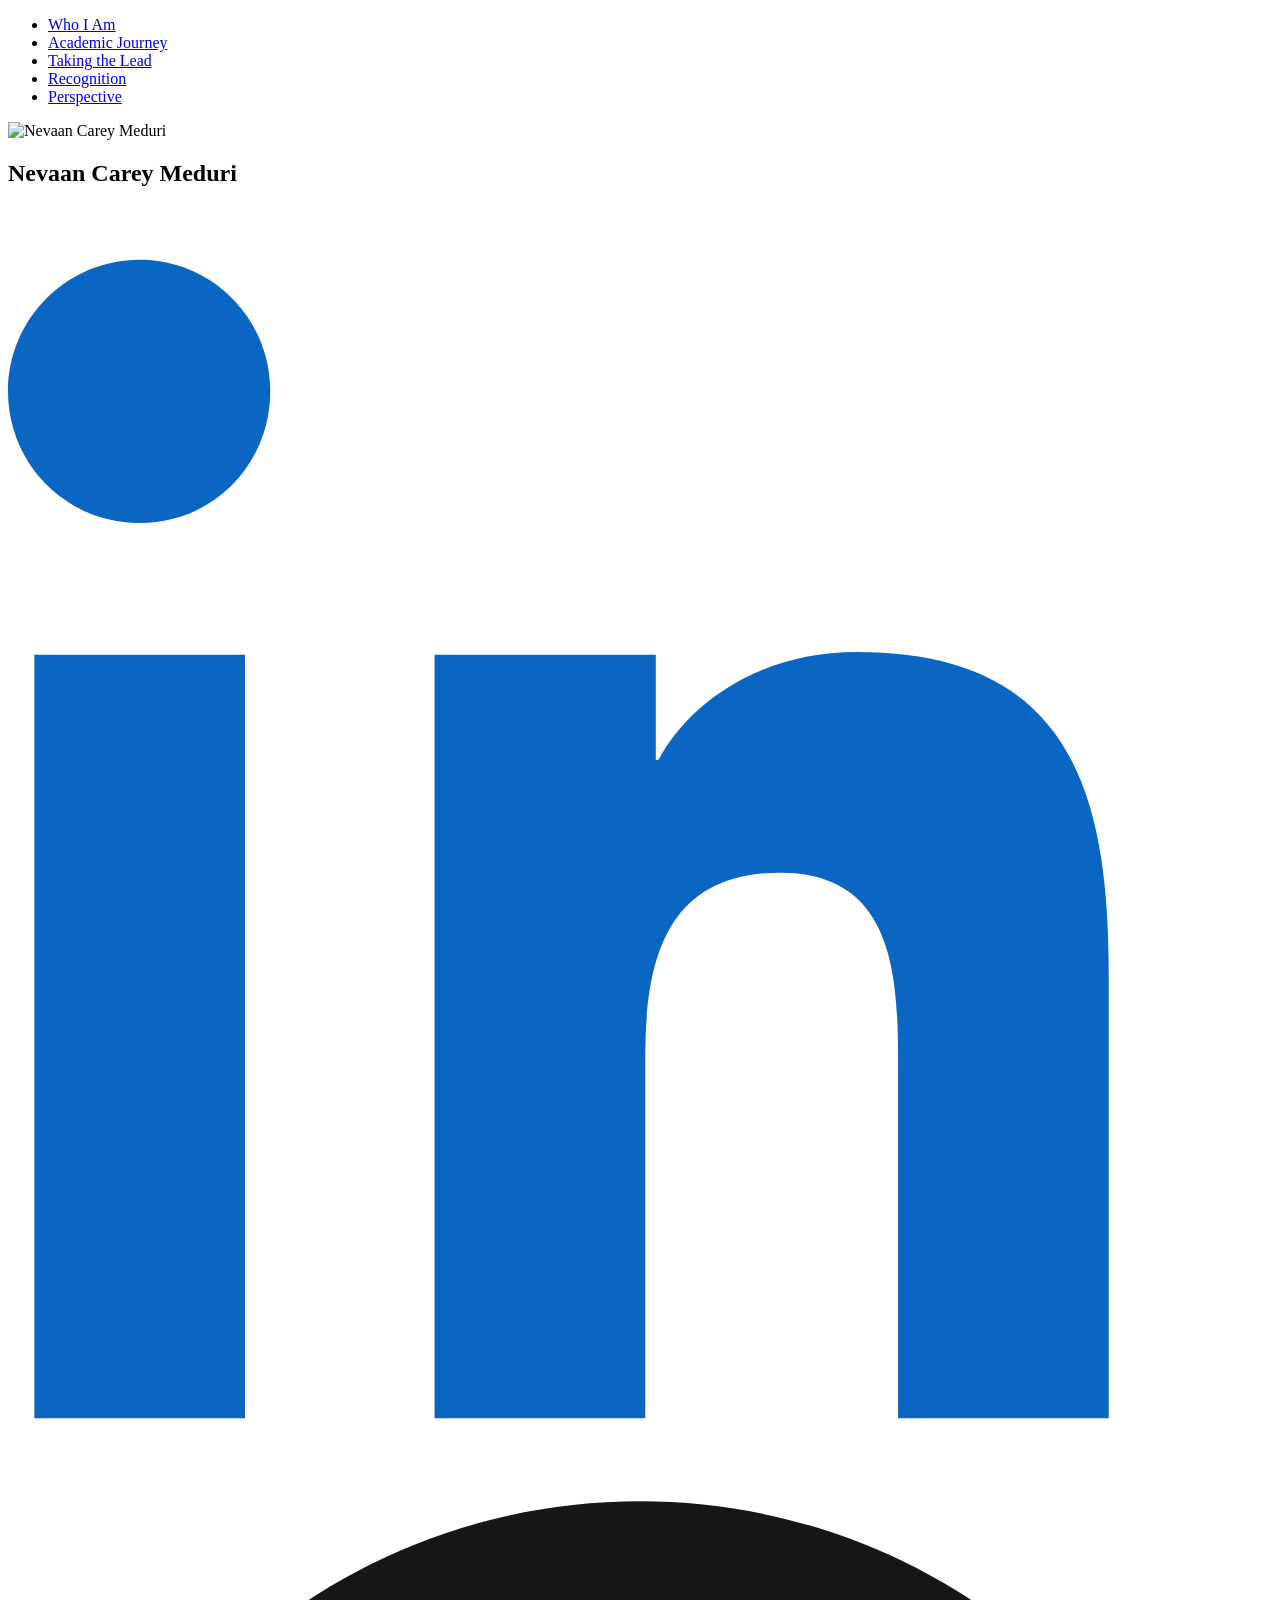
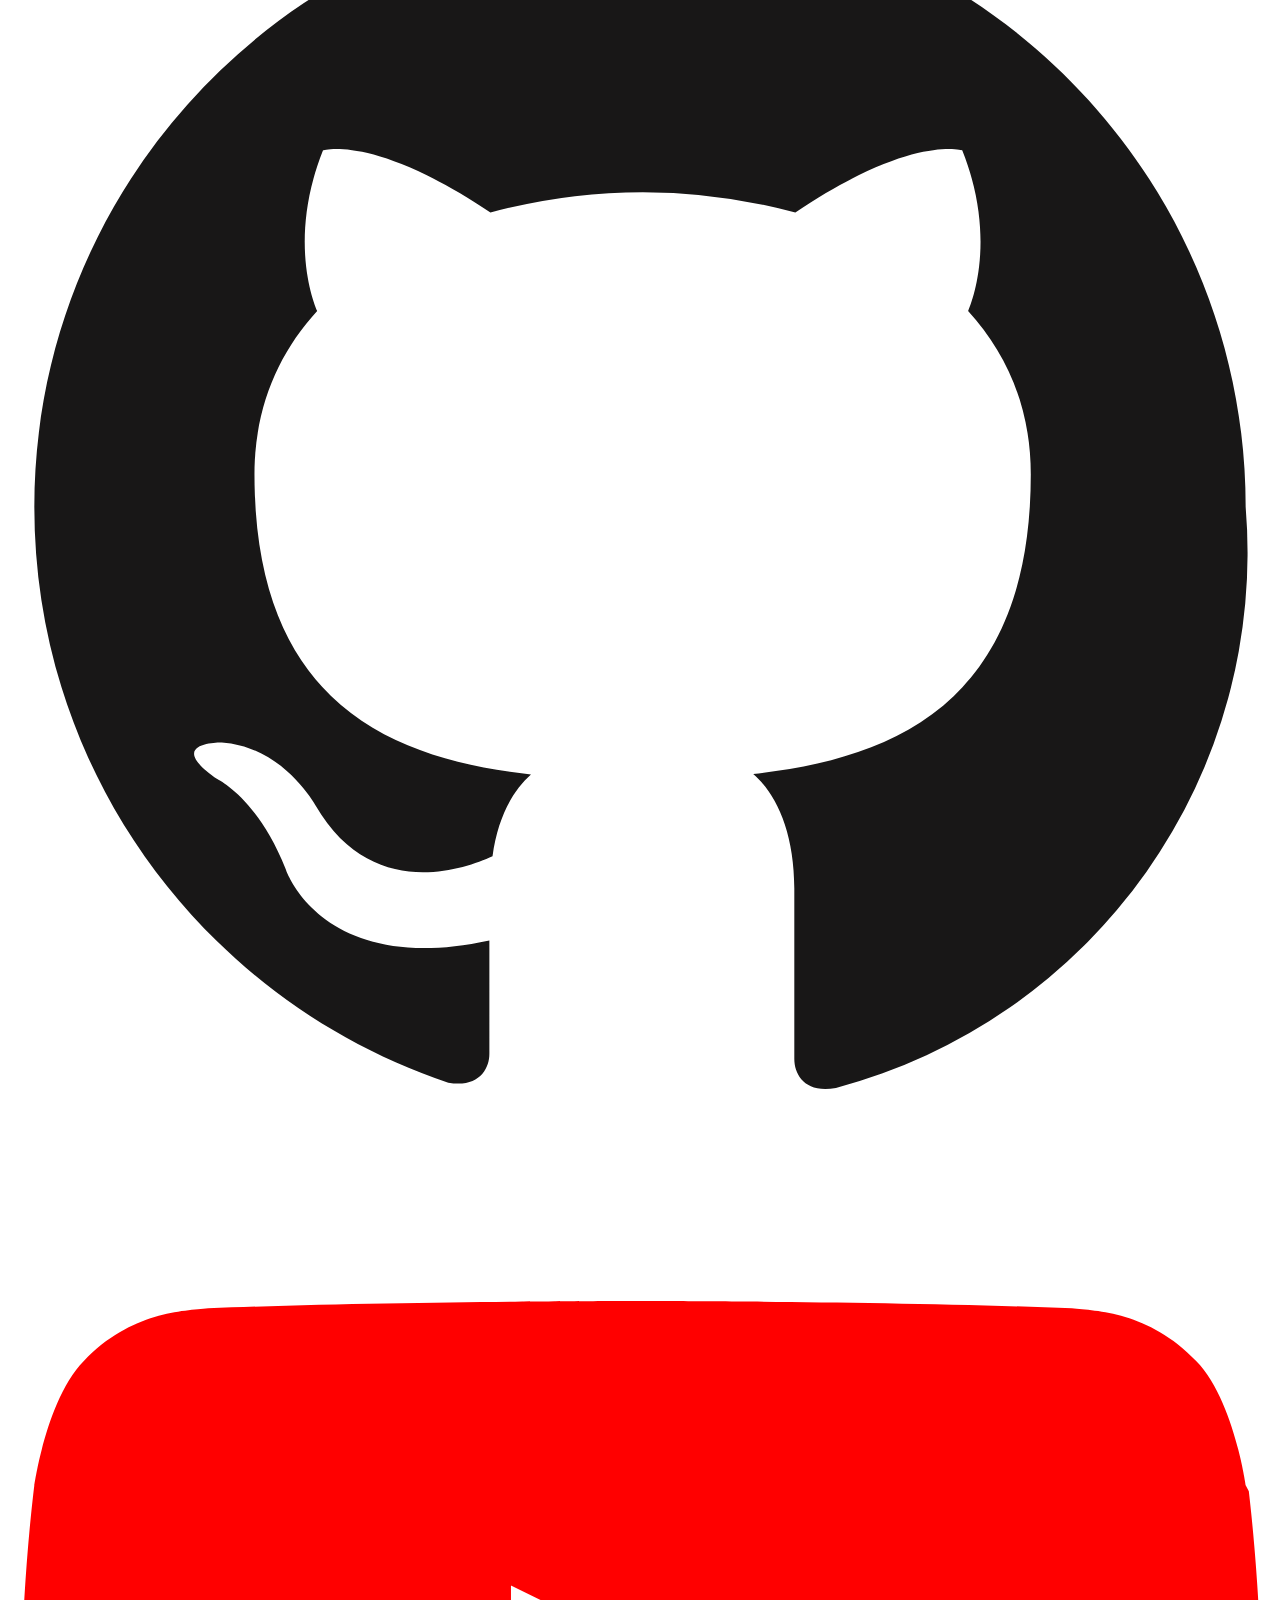
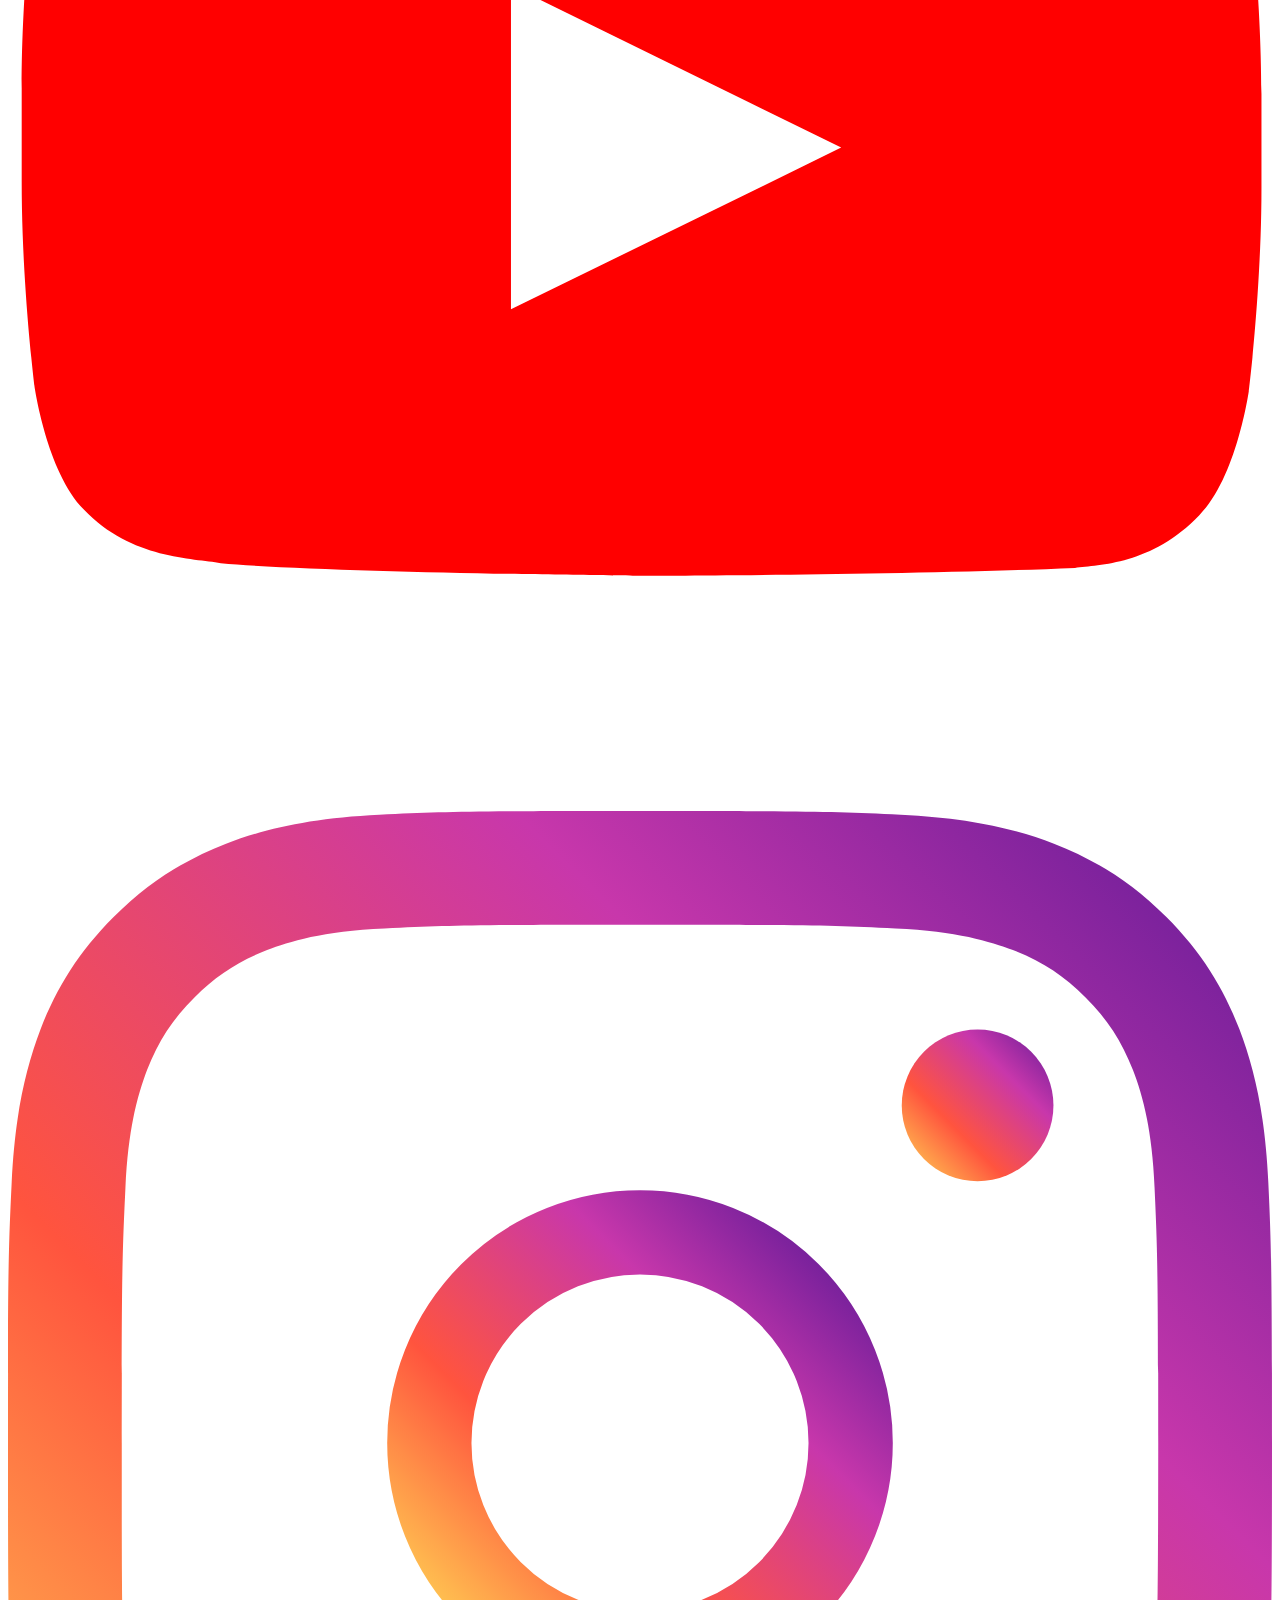
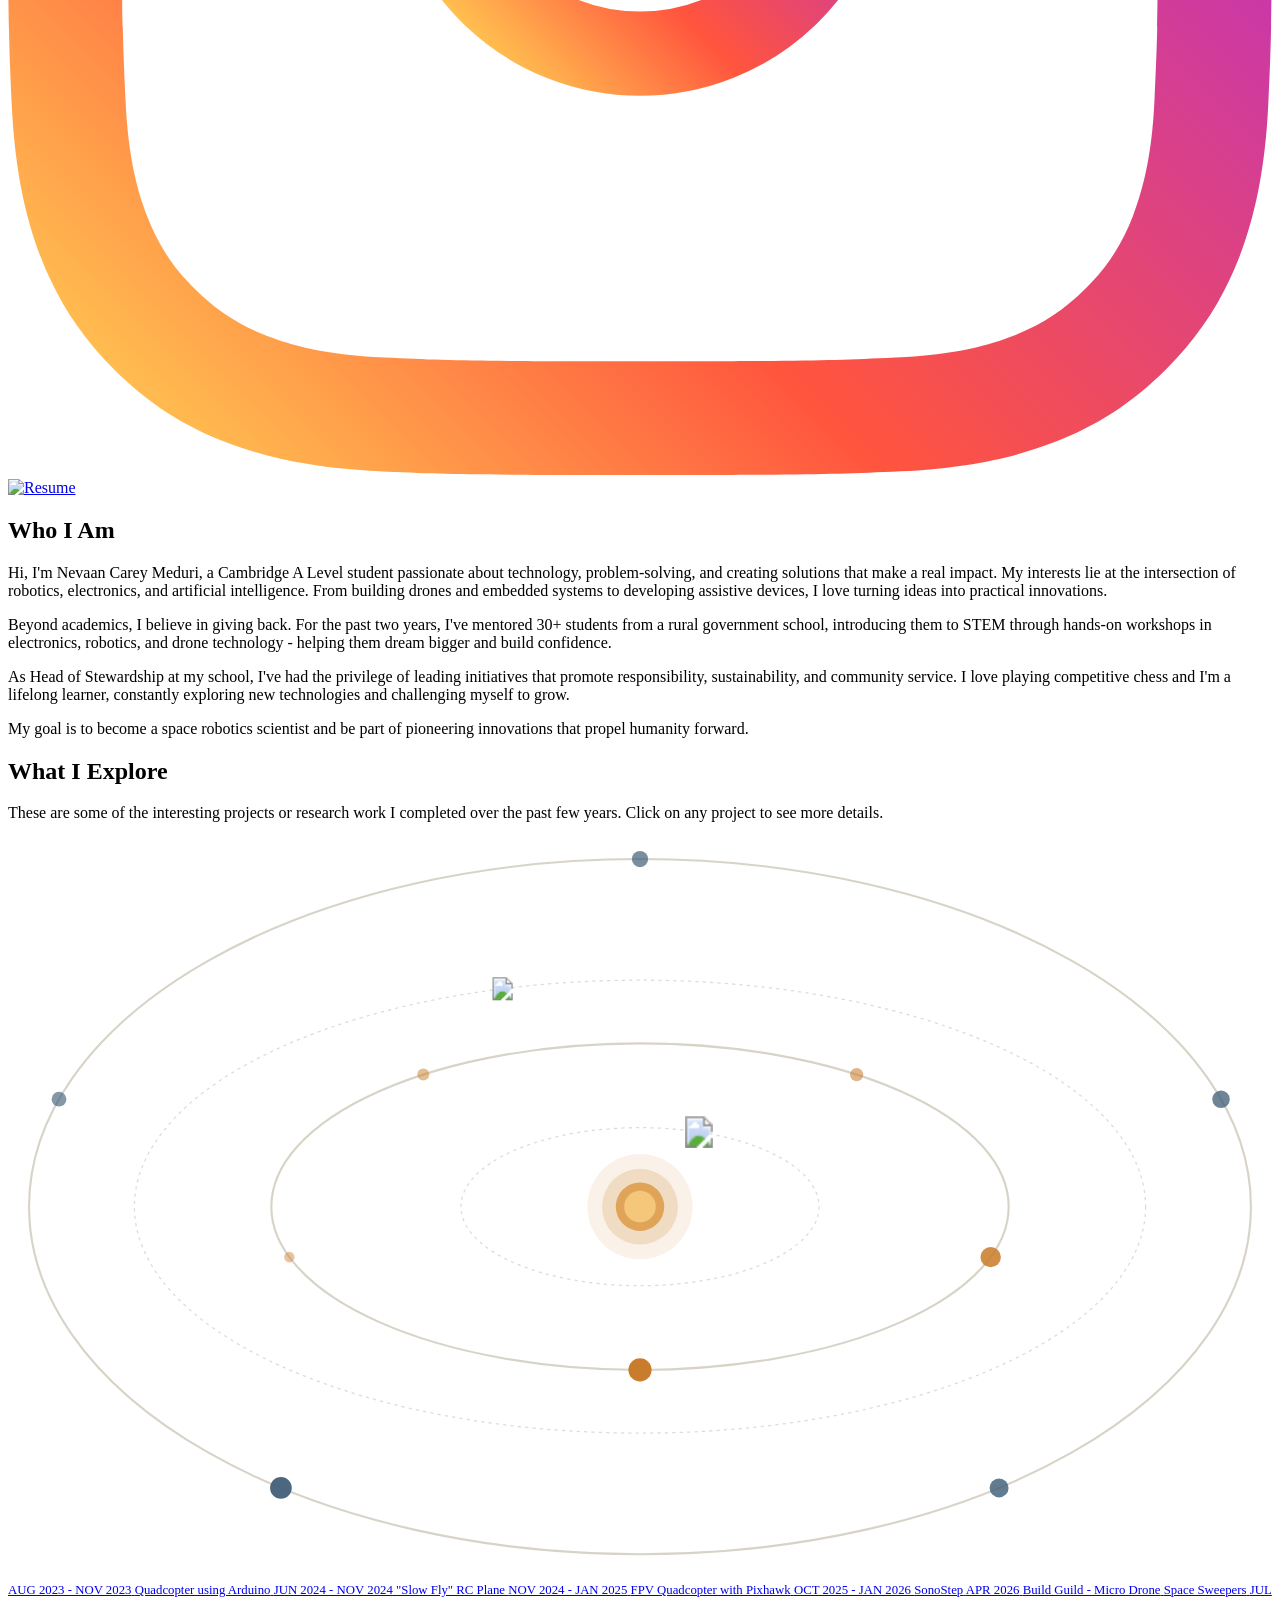
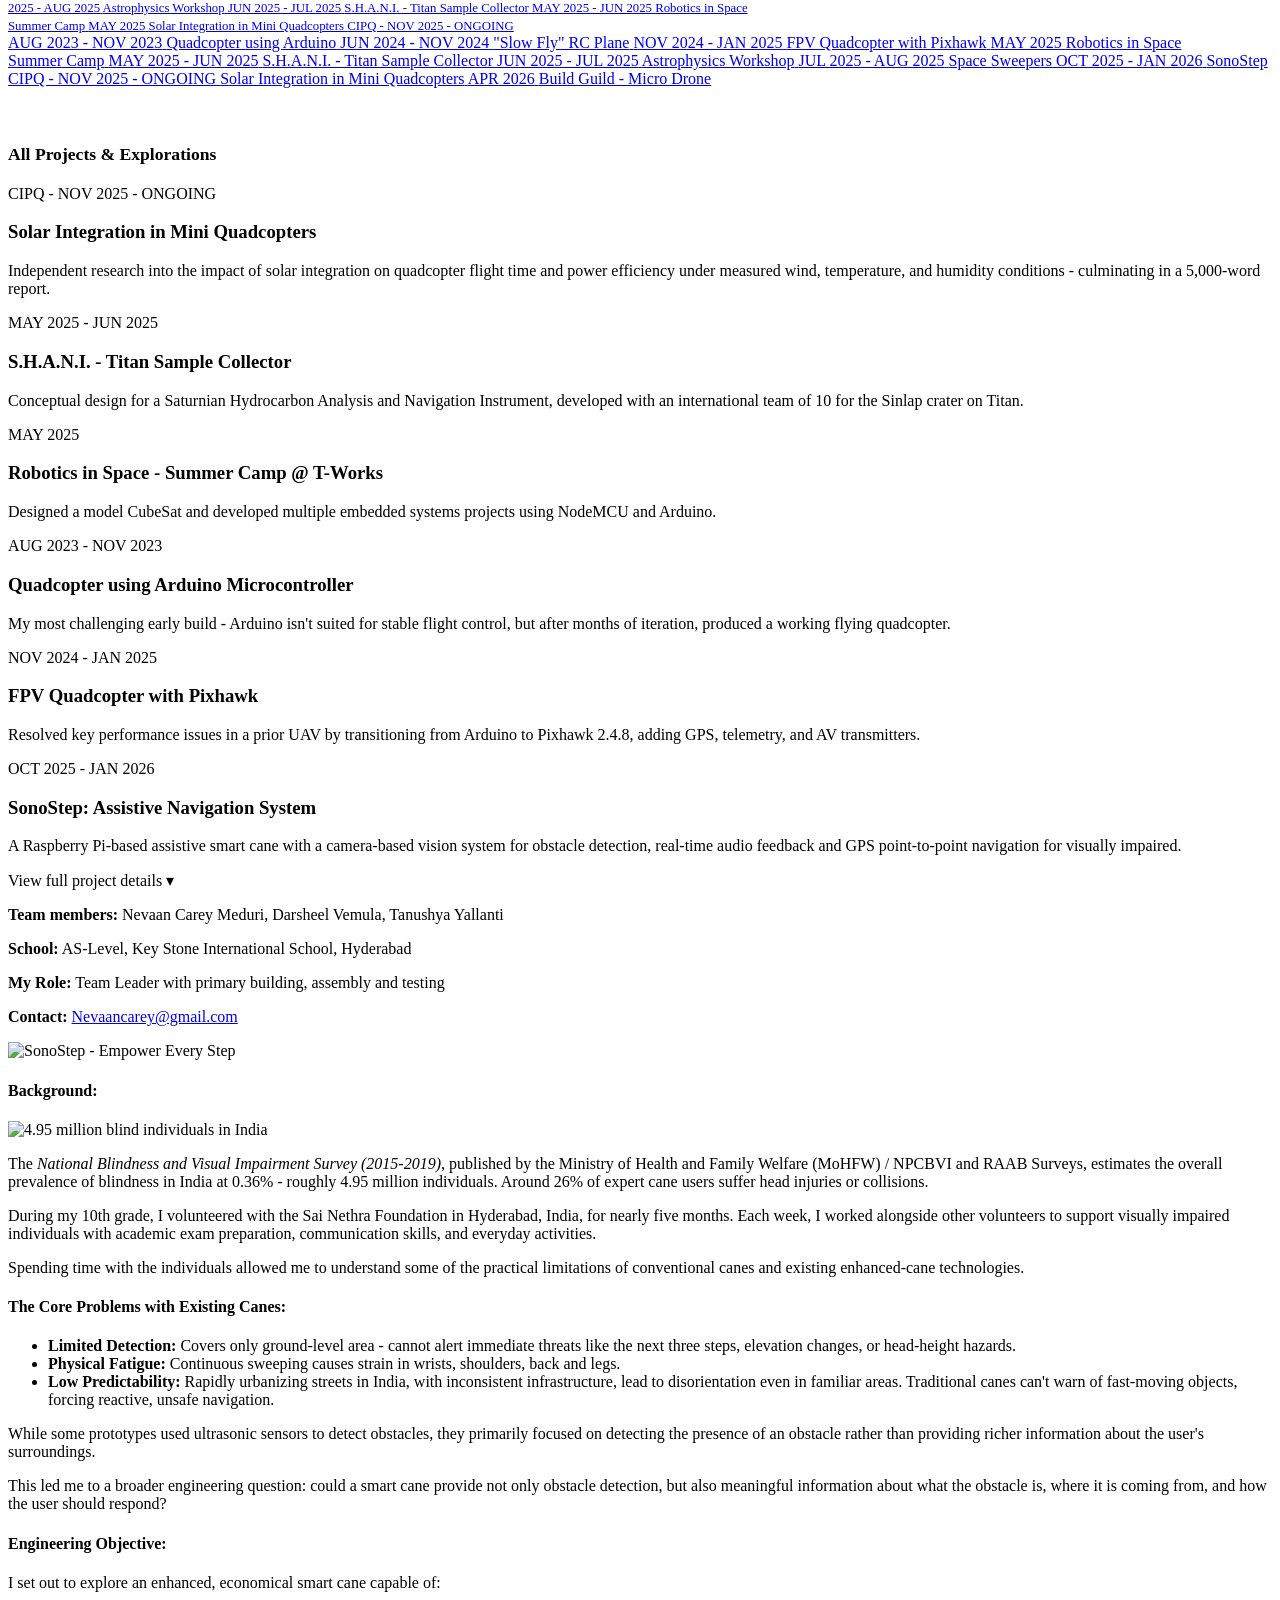
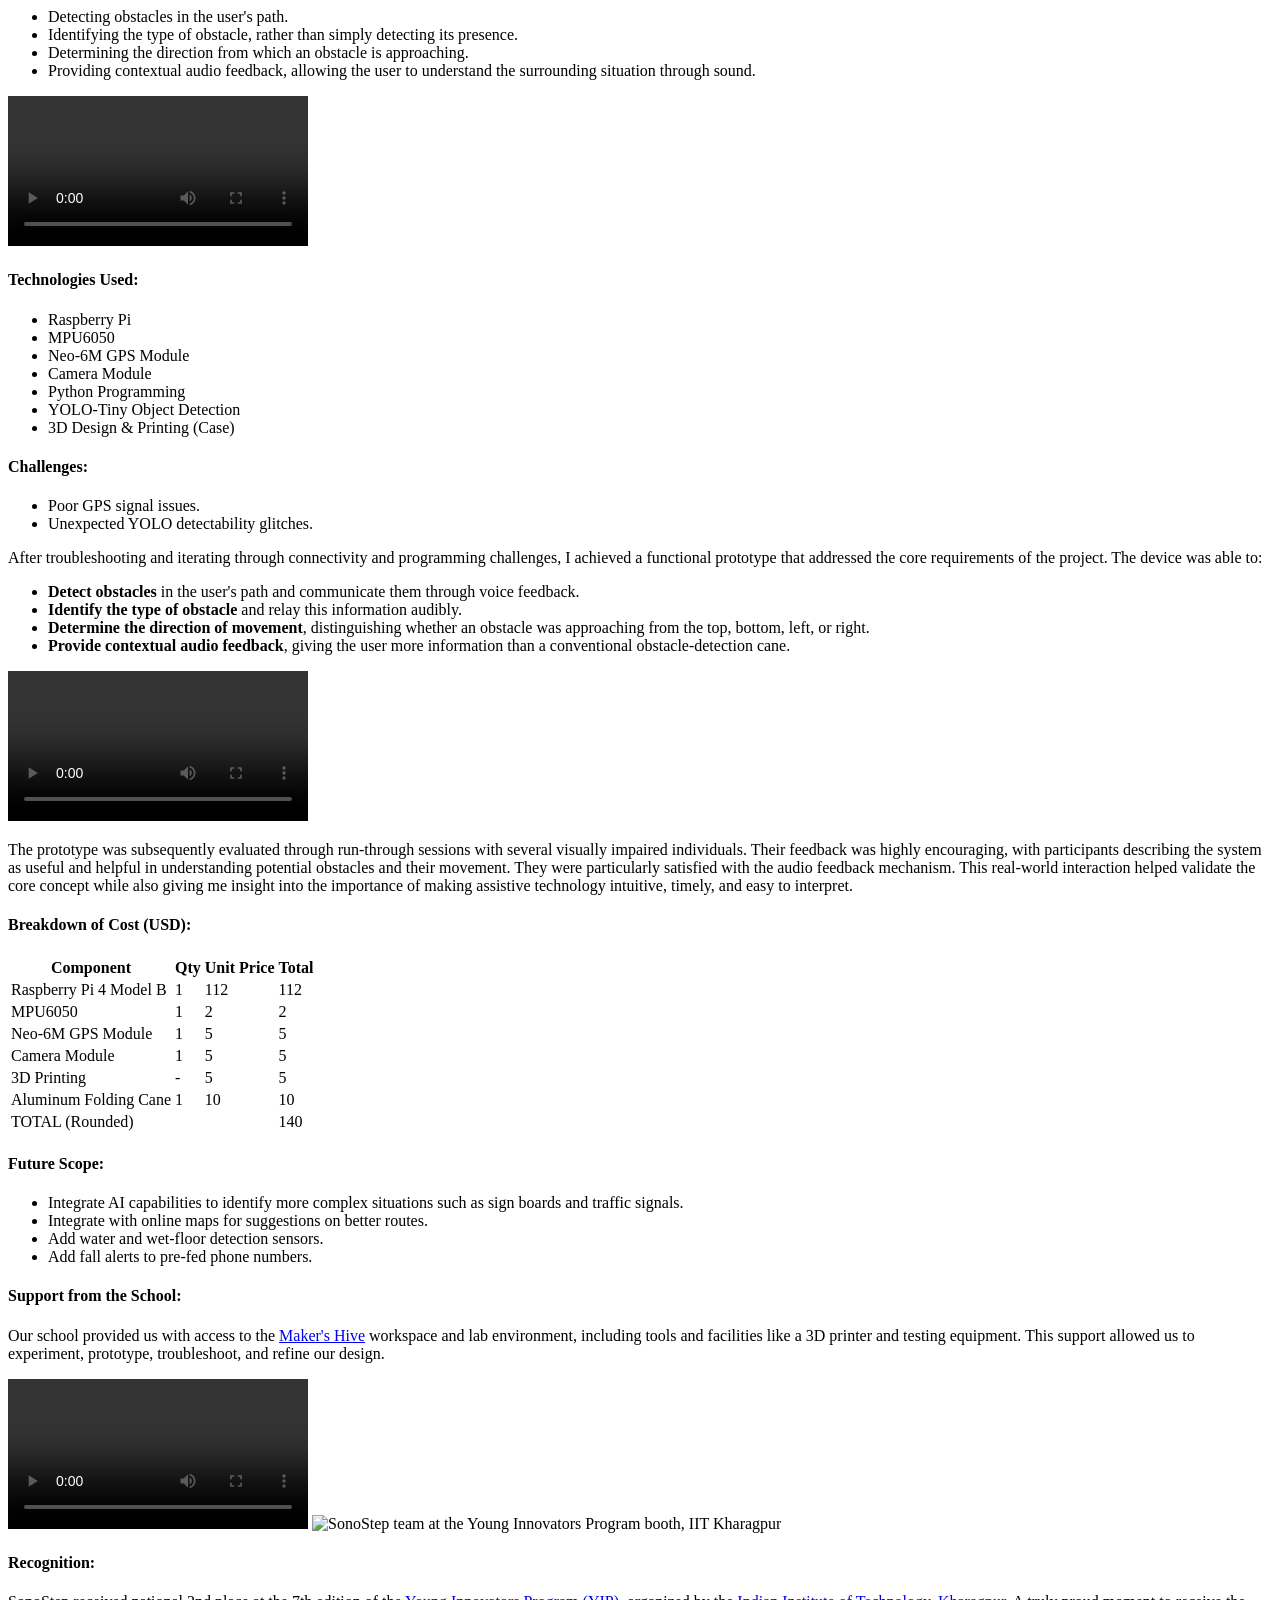
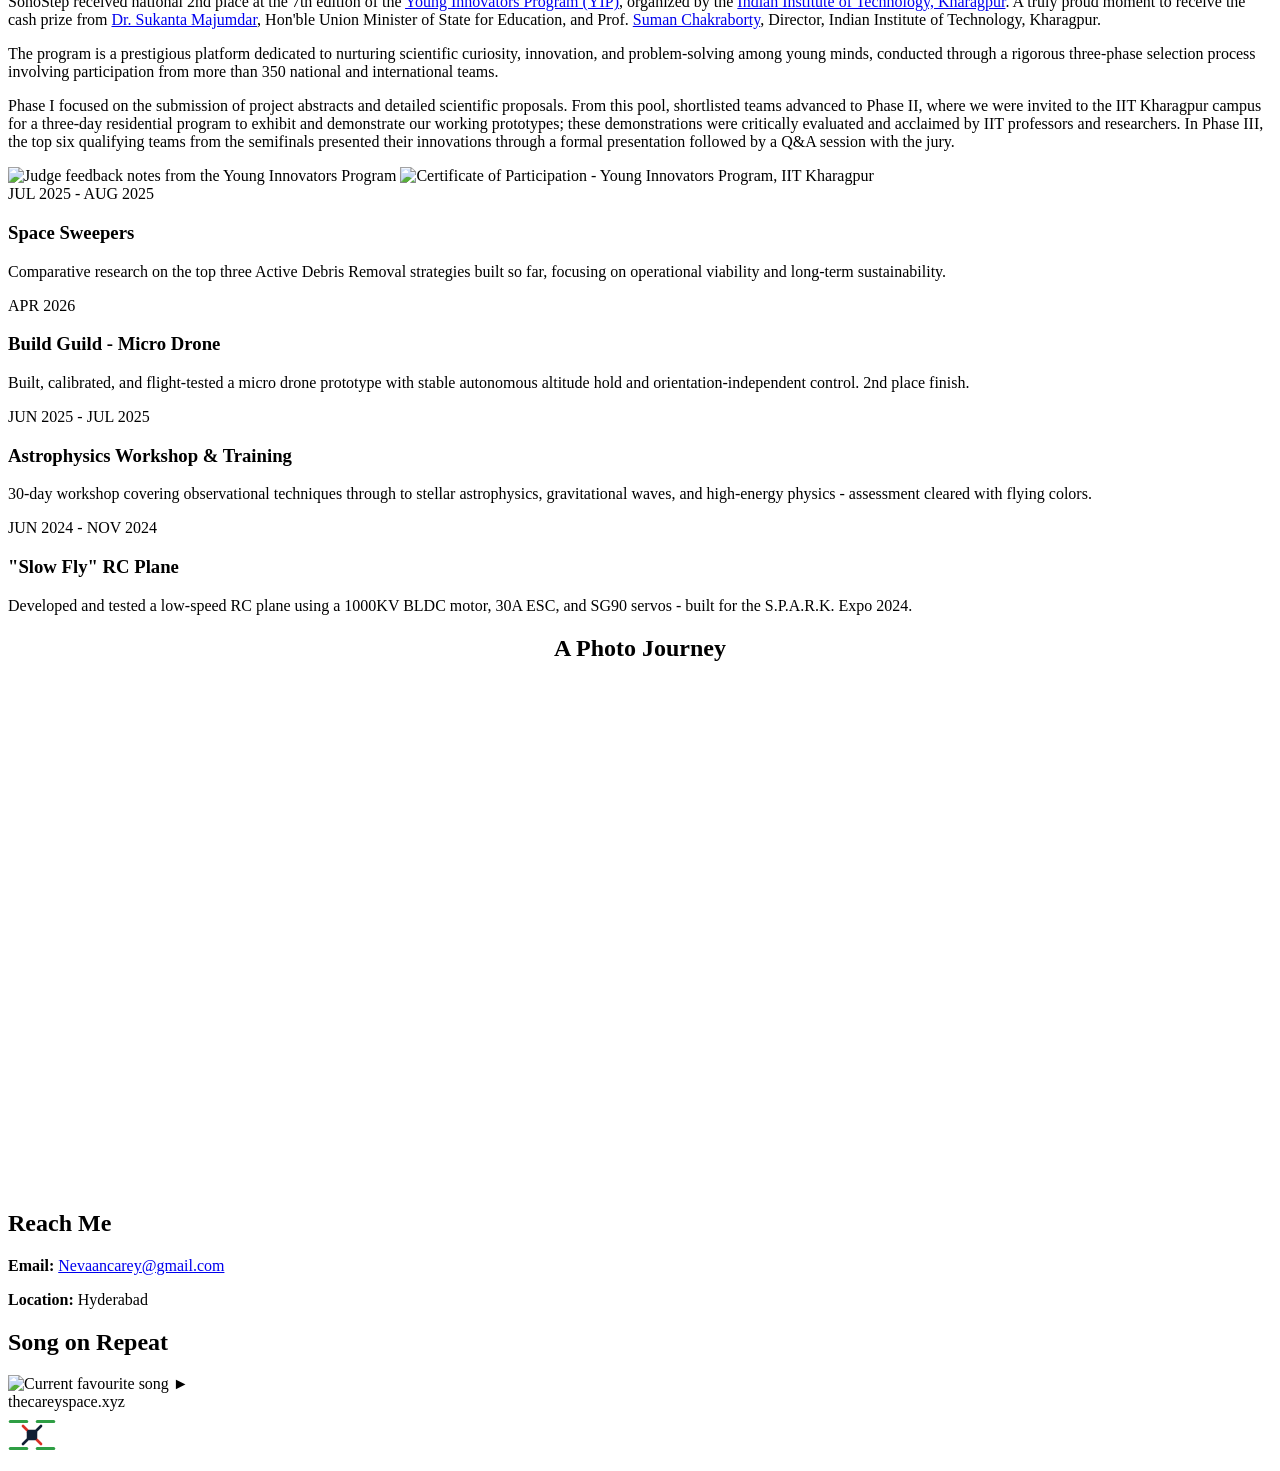
==== assets/index.html @ a87e87d5 "Add files via upload" ====
<!DOCTYPE html>
<html lang="en">
<head>
<meta charset="UTF-8">
<meta name="viewport" content="width=device-width, initial-scale=1.0">
<title>Nevaan Carey Meduri</title>
<link rel="preconnect" href="https://fonts.googleapis.com">
<link rel="preconnect" href="https://fonts.gstatic.com" crossorigin>
<link href="https://fonts.googleapis.com/css2?family=Space+Grotesk:wght@400;500;600;700&family=Inter:wght@400;500;600&family=IBM+Plex+Mono:wght@400;500&display=swap" rel="stylesheet">
<link rel="stylesheet" href="assets/style.css">
<style>
  .card{transition:border-color 0.3s ease, box-shadow 0.3s ease;}
  .card-active{border-color:var(--accent); box-shadow:0 0 0 2px var(--accent);}

  .mobile-scroll-hint{display:none;}
  @media (max-width:760px){
    .orbit-wrap-xl{display:block !important; overflow-x:auto; -webkit-overflow-scrolling:touch; padding-bottom:12px;}
    .orbit-wrap-xl .orbit-inner{min-width:900px !important; max-width:none !important; zoom:0.8;}
    .orbit-mobile-list{display:none !important;}
    .orbit-label{max-width:210px !important; font-size:0.8rem !important; white-space:normal !important;}
    .mobile-scroll-hint{
      display:block; text-align:center; color:#2563EB; font-weight:700;
      font-family:'Space Grotesk',sans-serif; font-size:0.85rem;
      margin:8px 0 4px; animation:blinkSlow 2s ease-in-out infinite;
    }
    @keyframes blinkSlow{0%,100%{opacity:1;} 50%{opacity:0.3;}}
  }
</style>
<!-- Cloudflare Web Analytics --><script type="module" src="https://static.cloudflareinsights.com/beacon.min.js" data-cf-beacon='{"token": "2f3c0655076748f3be7609d5269852ec"}'></script><!-- End Cloudflare Web Analytics -->
</head>
<body>

<header>
  <nav class="wrap" style="justify-content:flex-end;">
    <ul>
      <li><a href="index.html">Who I Am</a></li>
      <li><a href="academic.html">Academic Journey</a></li>
      <li><a href="lead.html">Taking the Lead</a></li>
      <li><a href="recognition.html">Recognition</a></li>
      <li><a href="perspective.html">Perspective</a></li>
    </ul>
  </nav>
</header>
<section class="hero">
  <div class="wrap hero-inner">
  <div class="portrait"><img src="assets/profile.jpg" alt="Nevaan Carey Meduri"></div>
  <div>
    <h1>Nevaan Carey Meduri</h1>
    <div class="hero-actions">
      <a href="https://www.linkedin.com/in/nevaancareymeduri/" class="icon-btn" target="_blank" title="LinkedIn" aria-label="LinkedIn">
        <svg viewBox="0 0 24 24" fill="#0A66C2"><path d="M4.98 3.5C4.98 4.88 3.9 6 2.5 6S0 4.88 0 3.5 1.12 1 2.5 1s2.48 1.12 2.48 2.5zM.5 8.5h4V23h-4V8.5zM8.5 8.5h3.8v2h.05c.53-1 1.83-2.05 3.77-2.05 4.03 0 4.78 2.65 4.78 6.1V23h-4v-6.7c0-1.6-.03-3.66-2.23-3.66-2.23 0-2.57 1.74-2.57 3.54V23h-4V8.5z"/></svg>
      </a>
      <a href="https://github.com/Nevaancarey" class="icon-btn" target="_blank" title="GitHub" aria-label="GitHub">
        <svg viewBox="0 0 24 24" fill="#181717"><path d="M12 .5C5.65.5.5 5.65.5 12c0 5.09 3.29 9.4 7.86 10.93.57.1.78-.25.78-.55v-2.15c-3.2.7-3.87-1.36-3.87-1.36-.53-1.34-1.29-1.7-1.29-1.7-1.05-.72.08-.7.08-.7 1.17.08 1.78 1.2 1.78 1.2 1.03 1.77 2.7 1.26 3.36.96.1-.75.4-1.26.73-1.55-2.56-.29-5.25-1.28-5.25-5.7 0-1.26.45-2.29 1.19-3.1-.12-.29-.52-1.46.11-3.05 0 0 .97-.31 3.18 1.18a11 11 0 0 1 5.79 0c2.2-1.49 3.17-1.18 3.17-1.18.63 1.59.23 2.76.11 3.05.74.81 1.19 1.84 1.19 3.1 0 4.43-2.7 5.4-5.27 5.69.42.36.78 1.08.78 2.18v3.23c0 .3.21.66.79.55A10.51 10.51 0 0 0 23.5 12C23.5 5.65 18.35.5 12 .5z"/></svg>
      </a>
      <a href="https://www.youtube.com/@nevaancarey2009" class="icon-btn" target="_blank" title="YouTube" aria-label="YouTube">
        <svg viewBox="0 0 24 24" fill="#FF0000"><path d="M23.5 6.5s-.23-1.64-.94-2.36c-.9-.94-1.9-.95-2.36-1C16.9 3 12 3 12 3h-.01s-4.89 0-8.19.14c-.46.05-1.46.06-2.36 1C.73 4.86.5 6.5.5 6.5S.26 8.42.26 10.35v1.79c0 1.93.24 3.85.24 3.85s.23 1.64.94 2.36c.9.95 2.08.92 2.6 1.02 1.9.18 8.02.24 8.02.24s4.9-.01 8.2-.15c.46-.06 1.46-.06 2.36-1 .71-.72.94-2.36.94-2.36s.24-1.93.24-3.85v-1.79c0-1.93-.24-3.85-.24-3.85z"/><path fill="#fff" d="M9.55 14.55V8.4l6.27 3.08-6.27 3.07z"/></svg>
      </a>
      <a href="https://www.instagram.com/nevaancarey/" class="icon-btn" target="_blank" title="Instagram" aria-label="Instagram">
        <svg viewBox="0 0 24 24">
          <defs>
            <linearGradient id="igGrad" x1="0%" y1="100%" x2="100%" y2="0%">
              <stop offset="0%" stop-color="#FFDD55"/>
              <stop offset="35%" stop-color="#FF543E"/>
              <stop offset="70%" stop-color="#C837AB"/>
              <stop offset="100%" stop-color="#5F1A97"/>
            </linearGradient>
          </defs>
          <path fill="url(#igGrad)" d="M12 2.16c3.2 0 3.58.01 4.85.07 1.17.05 1.8.25 2.23.41.56.22.96.48 1.38.9.42.42.68.82.9 1.38.16.42.36 1.05.41 2.23.06 1.27.07 1.65.07 4.85s-.01 3.58-.07 4.85c-.05 1.17-.25 1.8-.41 2.23-.22.56-.48.96-.9 1.38-.42.42-.82.68-1.38.9-.42.16-1.05.36-2.23.41-1.27.06-1.65.07-4.85.07s-3.58-.01-4.85-.07c-1.17-.05-1.8-.25-2.23-.41-.56-.22-.96-.48-1.38-.9-.42-.42-.68-.82-.9-1.38-.16-.42-.36-1.05-.41-2.23-.06-1.27-.07-1.65-.07-4.85s.01-3.58.07-4.85c.05-1.17.25-1.8.41-2.23.22-.56.48-.96.9-1.38.42-.42.82-.68 1.38-.9.42-.16 1.05-.36 2.23-.41 1.27-.06 1.65-.07 4.85-.07M12 0C8.74 0 8.33.01 7.05.07 5.78.13 4.9.33 4.14.62c-.79.31-1.46.72-2.13 1.39C1.34 2.68.93 3.35.62 4.14.33 4.9.13 5.78.07 7.05.01 8.33 0 8.74 0 12s.01 3.67.07 4.95c.06 1.27.26 2.15.55 2.91.31.79.72 1.46 1.39 2.13.67.67 1.34 1.08 2.13 1.39.76.29 1.64.49 2.91.55C8.33 23.99 8.74 24 12 24s3.67-.01 4.95-.07c1.27-.06 2.15-.26 2.91-.55.79-.31 1.46-.72 2.13-1.39.67-.67 1.08-1.34 1.39-2.13.29-.76.49-1.64.55-2.91.06-1.28.07-1.69.07-4.95s-.01-3.67-.07-4.95c-.06-1.27-.26-2.15-.55-2.91-.31-.79-.72-1.46-1.39-2.13C21.32 1.34 20.65.93 19.86.62c-.76-.29-1.64-.49-2.91-.55C15.67.01 15.26 0 12 0z"/>
          <circle cx="12" cy="12" r="4" fill="none" stroke="url(#igGrad)" stroke-width="1.6"/>
          <circle cx="18.41" cy="5.59" r="1.44" fill="url(#igGrad)"/>
        </svg>
      </a>
      <a href="assets/resume.pdf" class="icon-btn" target="_blank" title="Resume" aria-label="Resume">
        <img src="assets/cv-icon.png" alt="Resume" style="width:18px; height:18px; object-fit:contain;">
      </a>
    </div>
  </div>
  </div>
</section>

<section id="who">
  <div class="wrap">
    <h2>Who I Am</h2>
    <p>Hi, I'm Nevaan Carey Meduri, a Cambridge A Level student passionate about technology, problem-solving, and creating solutions that make a real impact. My interests lie at the intersection of robotics, electronics, and artificial intelligence. From building drones and embedded systems to developing assistive devices, I love turning ideas into practical innovations.</p>
    <p>Beyond academics, I believe in giving back. For the past two years, I've mentored 30+ students from a rural government school, introducing them to STEM through hands-on workshops in electronics, robotics, and drone technology - helping them dream bigger and build confidence.</p>
    <p>As Head of Stewardship at my school, I've had the privilege of leading initiatives that promote responsibility, sustainability, and community service. I love playing competitive chess and I'm a lifelong learner, constantly exploring new technologies and challenging myself to grow.</p>
    <p>My goal is to become a space robotics scientist and be part of pioneering innovations that propel humanity forward.</p>
  </div>
</section>

<section id="build">
  <div class="wrap">
    <h2>What I Explore</h2>
    <p class="lead" style="max-width:none;">These are some of the interesting projects or research work I completed over the past few years. <span class="blink-blue">Click on any project to see more details.</span></p>

    <div class="mobile-scroll-hint">&raquo;&raquo;&raquo; Scroll Right for Full Orbit &raquo;&raquo;&raquo;</div>

    <div class="orbit-wrap orbit-wrap-xl">
      <div class="orbit-inner">
        <svg viewBox="0 0 1200 700" preserveAspectRatio="xMidYMid meet" aria-hidden="true">
          <defs>
            <path id="jupiterPath" d="M430,350 A170,75 0 1,1 770,350 A170,75 0 1,1 430,350" fill="none"/>
            <path id="saturnPath" d="M120,350 A480,215 0 1,1 1080,350 A480,215 0 1,1 120,350" fill="none"/>
          </defs>

          <!-- decorative Jupiter ring -->
          <ellipse cx="600" cy="350" rx="170" ry="75" fill="none" stroke="#D8D3C7" stroke-width="1.2" stroke-dasharray="3,4" opacity="0.8"/>
          <!-- projects ring -->
          <ellipse cx="600" cy="350" rx="350" ry="155" fill="none" stroke="#D8D3C7" stroke-width="2"/>
          <!-- decorative Saturn ring -->
          <ellipse cx="600" cy="350" rx="480" ry="215" fill="none" stroke="#D8D3C7" stroke-width="1.2" stroke-dasharray="3,4" opacity="0.8"/>
          <!-- explorations ring -->
          <ellipse cx="600" cy="350" rx="580" ry="330" fill="none" stroke="#D8D3C7" stroke-width="2"/>

          <!-- Sun -->
          <circle cx="600" cy="350" r="50" fill="#C97D2C" opacity="0.10"/>
          <circle cx="600" cy="350" r="36" fill="#C97D2C" opacity="0.20"/>
          <circle cx="600" cy="350" r="23" fill="#E0A458"/>
          <circle cx="600" cy="350" r="15" fill="#F4C77A"/>

          <!-- decorative Jupiter planet, animated -->
          <g>
            <image href="assets/jupiter-cutout.png" x="-15" y="-15" width="30" height="30">
              <animateMotion dur="9s" repeatCount="indefinite">
                <mpath href="#jupiterPath"/>
              </animateMotion>
            </image>
          </g>

          <!-- decorative Saturn planet, animated -->
          <g>
            <image href="assets/saturn-cutout.png" x="-26" y="-11" width="52" height="22">
              <animateMotion dur="15s" repeatCount="indefinite">
                <mpath href="#saturnPath"/>
              </animateMotion>
            </image>
          </g>

          <!-- project dots (rank = combined chronological order across both orbits) -->
          <circle cx="267.1" cy="397.9" r="5" fill="#C97D2C" opacity="0.45"/>
          <circle cx="394.3" cy="224.6" r="5.7" fill="#C97D2C" opacity="0.51"/>
          <circle cx="805.7" cy="224.6" r="6.3" fill="#C97D2C" opacity="0.57"/>
          <circle cx="932.9" cy="397.9" r="9.7" fill="#C97D2C" opacity="0.87"/>
          <circle cx="600" cy="505" r="11" fill="#C97D2C" opacity="1"/>

          <!-- exploration dots (rank = combined chronological order across both orbits) -->
          <circle cx="48.4" cy="248" r="7" fill="#3E5C76" opacity="0.63"/>
          <circle cx="600" cy="20" r="7.7" fill="#3E5C76" opacity="0.69"/>
          <circle cx="1151.6" cy="248" r="8.3" fill="#3E5C76" opacity="0.75"/>
          <circle cx="940.9" cy="617" r="9" fill="#3E5C76" opacity="0.81"/>
          <circle cx="259.1" cy="617" r="10.3" fill="#3E5C76" opacity="0.93"/>
        </svg>

        <a href="#" class="orbit-label orbit-label-below" data-group="project" data-idx="0" style="left:22.26%; top:56.84%; font-size:0.8rem;">
          <span class="o-year mono">AUG 2023 - NOV 2023</span>
          <span class="o-title">Quadcopter using Arduino</span>
        </a>
        <a href="#" class="orbit-label" data-group="project" data-idx="1" style="left:32.86%; top:32.09%; font-size:0.8rem;">
          <span class="o-year mono">JUN 2024 - NOV 2024</span>
          <span class="o-title">"Slow Fly" RC Plane</span>
        </a>
        <a href="#" class="orbit-label" data-group="project" data-idx="2" style="left:67.14%; top:32.09%; font-size:0.8rem;">
          <span class="o-year mono">NOV 2024 - JAN 2025</span>
          <span class="o-title">FPV Quadcopter with Pixhawk</span>
        </a>
        <a href="#" class="orbit-label orbit-label-below" data-group="project" data-idx="3" style="left:77.74%; top:56.84%; font-size:0.8rem;">
          <span class="o-year mono">OCT 2025 - JAN 2026</span>
          <span class="o-title">SonoStep</span>
        </a>
        <a href="#" class="orbit-label orbit-label-below" data-group="project" data-idx="4" style="left:50%; top:72.14%; font-size:0.8rem;">
          <span class="o-year mono">APR 2026</span>
          <span class="o-title">Build Guild - Micro Drone</span>
        </a>

        <a href="#" class="orbit-label orbit-label-below" data-group="exploration" data-idx="0" style="left:78.41%; top:88.14%; font-size:0.8rem;">
          <span class="o-title">Space Sweepers</span>
          <span class="o-year mono">JUL 2025 - AUG 2025</span>
        </a>
        <a href="#" class="orbit-label" data-group="exploration" data-idx="1" style="left:95.97%; top:35.43%; font-size:0.8rem;">
          <span class="o-title">Astrophysics Workshop</span>
          <span class="o-year mono">JUN 2025 - JUL 2025</span>
        </a>
        <a href="#" class="orbit-label" data-group="exploration" data-idx="2" style="left:50%; top:2.86%; font-size:0.8rem;">
          <span class="o-title">S.H.A.N.I. - Titan Sample Collector</span>
          <span class="o-year mono">MAY 2025 - JUN 2025</span>
        </a>
        <a href="#" class="orbit-label" data-group="exploration" data-idx="3" style="left:4.03%; top:35.43%; font-size:0.8rem;">
          <span class="o-title">Robotics in Space<br>Summer Camp</span>
          <span class="o-year mono">MAY 2025</span>
        </a>
        <a href="#" class="orbit-label orbit-label-below" data-group="exploration" data-idx="4" style="left:21.59%; top:88.14%; font-size:0.8rem;">
          <span class="o-title">Solar Integration in Mini Quadcopters</span>
          <span class="o-year mono">CIPQ - NOV 2025 - ONGOING</span>
        </a>
      </div>
    </div>

    <div class="orbit-mobile-list">
      <a href="#" class="orbit-label" data-group="project" data-idx="0">
        <span class="o-year mono">AUG 2023 - NOV 2023</span>
        <span class="o-title">Quadcopter using Arduino</span>
      </a>
      <a href="#" class="orbit-label" data-group="project" data-idx="1">
        <span class="o-year mono">JUN 2024 - NOV 2024</span>
        <span class="o-title">"Slow Fly" RC Plane</span>
      </a>
      <a href="#" class="orbit-label" data-group="project" data-idx="2">
        <span class="o-year mono">NOV 2024 - JAN 2025</span>
        <span class="o-title">FPV Quadcopter with Pixhawk</span>
      </a>
      <a href="#" class="orbit-label" data-group="exploration" data-idx="3">
        <span class="o-year mono">MAY 2025</span>
        <span class="o-title">Robotics in Space<br>Summer Camp</span>
      </a>
      <a href="#" class="orbit-label" data-group="exploration" data-idx="2">
        <span class="o-year mono">MAY 2025 - JUN 2025</span>
        <span class="o-title">S.H.A.N.I. - Titan Sample Collector</span>
      </a>
      <a href="#" class="orbit-label" data-group="exploration" data-idx="1">
        <span class="o-year mono">JUN 2025 - JUL 2025</span>
        <span class="o-title">Astrophysics Workshop</span>
      </a>
      <a href="#" class="orbit-label" data-group="exploration" data-idx="0">
        <span class="o-year mono">JUL 2025 - AUG 2025</span>
        <span class="o-title">Space Sweepers</span>
      </a>
      <a href="#" class="orbit-label" data-group="project" data-idx="3">
        <span class="o-year mono">OCT 2025 - JAN 2026</span>
        <span class="o-title">SonoStep</span>
      </a>
      <a href="#" class="orbit-label" data-group="exploration" data-idx="4">
        <span class="o-year mono">CIPQ - NOV 2025 - ONGOING</span>
        <span class="o-title">Solar Integration in Mini Quadcopters</span>
      </a>
      <a href="#" class="orbit-label" data-group="project" data-idx="4">
        <span class="o-year mono">APR 2026</span>
        <span class="o-title">Build Guild - Micro Drone</span>
      </a>
    </div>

    <div class="wrap" style="padding:0; margin-top:56px;">
      <h3 style="font-size:1.1rem; margin-bottom:20px;">All Projects &amp; Explorations</h3>
      <div class="grid grid-projects" id="all-items-grid">

        <div class="card" id="box-exploration-4">
          <span class="mono">CIPQ - NOV 2025 - ONGOING</span>
          <h3>Solar Integration in Mini Quadcopters</h3>
          <p>Independent research into the impact of solar integration on quadcopter flight time and power efficiency under measured wind, temperature, and humidity conditions - culminating in a 5,000-word report.</p>
        </div>

        <div class="card" id="box-exploration-2">
          <span class="mono">MAY 2025 - JUN 2025</span>
          <h3>S.H.A.N.I. - Titan Sample Collector</h3>
          <p>Conceptual design for a Saturnian Hydrocarbon Analysis and Navigation Instrument, developed with an international team of 10 for the Sinlap crater on Titan.</p>
        </div>

        <div class="card" id="box-exploration-3">
          <span class="mono">MAY 2025</span>
          <h3>Robotics in Space - Summer Camp @ T-Works</h3>
          <p>Designed a model CubeSat and developed multiple embedded systems projects using NodeMCU and Arduino.</p>
        </div>

        <div class="card" id="box-project-0">
          <span class="mono">AUG 2023 - NOV 2023</span>
          <h3>Quadcopter using Arduino Microcontroller</h3>
          <p>My most challenging early build - Arduino isn't suited for stable flight control, but after months of iteration, produced a working flying quadcopter.</p>
        </div>

        <div class="card" id="box-project-2">
          <span class="mono">NOV 2024 - JAN 2025</span>
          <h3>FPV Quadcopter with Pixhawk</h3>
          <p>Resolved key performance issues in a prior UAV by transitioning from Arduino to Pixhawk 2.4.8, adding GPS, telemetry, and AV transmitters.</p>
        </div>

        <div class="card" id="box-project-3">
          <span class="mono">OCT 2025 - JAN 2026</span>
          <h3>SonoStep: Assistive Navigation System</h3>
          <p>A Raspberry Pi-based assistive smart cane with a camera-based vision system for obstacle detection, real-time audio feedback and GPS point-to-point navigation for visually impaired.</p>
          <span class="card-toggle">View full project details &#9662;</span>

          <div class="card-details">
            <div class="card-detail-top">
              <div class="card-detail-meta-text">
                <p><strong>Team members:</strong> Nevaan Carey Meduri, Darsheel Vemula, Tanushya Yallanti</p>
                <p><strong>School:</strong> AS-Level, Key Stone International School, Hyderabad</p>
                <p><strong>My Role:</strong> Team Leader with primary building, assembly and testing</p>
                <p><strong>Contact:</strong> <a href="mailto:Nevaancarey@gmail.com">Nevaancarey@gmail.com</a></p>
              </div>
              <img src="assets/sonostep-poster.jpg" alt="SonoStep - Empower Every Step" class="card-detail-hero">
            </div>

            <h4>Background:</h4>
            <div class="card-detail-media-row">
              <img src="assets/sonostep-map.jpg" alt="4.95 million blind individuals in India" class="card-detail-img-inline">
              <p>The <em>National Blindness and Visual Impairment Survey (2015-2019)</em>, published by the Ministry of Health and Family Welfare (MoHFW) / NPCBVI and RAAB Surveys, estimates the overall prevalence of blindness in India at 0.36% - roughly 4.95 million individuals. Around 26% of expert cane users suffer head injuries or collisions.</p>
            </div>
            <p>During my 10th grade, I volunteered with the Sai Nethra Foundation in Hyderabad, India, for nearly five months. Each week, I worked alongside other volunteers to support visually impaired individuals with academic exam preparation, communication skills, and everyday activities.</p>
            <p>Spending time with the individuals allowed me to understand some of the practical limitations of conventional canes and existing enhanced-cane technologies.</p>

            <h4>The Core Problems with Existing Canes:</h4>
            <ul>
              <li><strong>Limited Detection:</strong> Covers only ground-level area - cannot alert immediate threats like the next three steps, elevation changes, or head-height hazards.</li>
              <li><strong>Physical Fatigue:</strong> Continuous sweeping causes strain in wrists, shoulders, back and legs.</li>
              <li><strong>Low Predictability:</strong> Rapidly urbanizing streets in India, with inconsistent infrastructure, lead to disorientation even in familiar areas. Traditional canes can't warn of fast-moving objects, forcing reactive, unsafe navigation.</li>
            </ul>
            <p>While some prototypes used ultrasonic sensors to detect obstacles, they primarily focused on detecting the presence of an obstacle rather than providing richer information about the user's surroundings.</p>
            <p>This led me to a broader engineering question: could a smart cane provide not only obstacle detection, but also meaningful information about what the obstacle is, where it is coming from, and how the user should respond?</p>

            <h4>Engineering Objective:</h4>
            <p>I set out to explore an enhanced, economical smart cane capable of:</p>
            <ul>
              <li>Detecting obstacles in the user's path.</li>
              <li>Identifying the type of obstacle, rather than simply detecting its presence.</li>
              <li>Determining the direction from which an obstacle is approaching.</li>
              <li>Providing contextual audio feedback, allowing the user to understand the surrounding situation through sound.</li>
            </ul>

            <div class="card-float-block">
              <video class="card-inline-video" src="assets/sonostep-build-clip.mp4" controls preload="metadata"></video>
              <h4>Technologies Used:</h4>
              <ul class="tag-list">
                <li>Raspberry Pi</li>
                <li>MPU6050</li>
                <li>Neo-6M GPS Module</li>
                <li>Camera Module</li>
                <li>Python Programming</li>
                <li>YOLO-Tiny Object Detection</li>
                <li>3D Design &amp; Printing (Case)</li>
              </ul>

              <h4>Challenges:</h4>
              <ul>
                <li>Poor GPS signal issues.</li>
                <li>Unexpected YOLO detectability glitches.</li>
              </ul>
            </div>
            <p class="card-clear">After troubleshooting and iterating through connectivity and programming challenges, I achieved a functional prototype that addressed the core requirements of the project. The device was able to:</p>
            <ul>
              <li><strong>Detect obstacles</strong> in the user's path and communicate them through voice feedback.</li>
              <li><strong>Identify the type of obstacle</strong> and relay this information audibly.</li>
              <li><strong>Determine the direction of movement</strong>, distinguishing whether an obstacle was approaching from the top, bottom, left, or right.</li>
              <li><strong>Provide contextual audio feedback</strong>, giving the user more information than a conventional obstacle-detection cane.</li>
            </ul>
            <div class="card-float-block">
              <video class="card-inline-video card-inline-video-sm" src="assets/sonostep-trial-clip.mp4" controls preload="metadata"></video>
              <p>The prototype was subsequently evaluated through run-through sessions with several visually impaired individuals. Their feedback was highly encouraging, with participants describing the system as useful and helpful in understanding potential obstacles and their movement. They were particularly satisfied with the audio feedback mechanism. This real-world interaction helped validate the core concept while also giving me insight into the importance of making assistive technology intuitive, timely, and easy to interpret.</p>
            </div>

            <h4>Breakdown of Cost (USD):</h4>
            <table class="card-cost-table">
              <thead>
                <tr><th>Component</th><th>Qty</th><th>Unit Price</th><th>Total</th></tr>
              </thead>
              <tbody>
                <tr><td>Raspberry Pi 4 Model B</td><td>1</td><td>112</td><td>112</td></tr>
                <tr><td>MPU6050</td><td>1</td><td>2</td><td>2</td></tr>
                <tr><td>Neo-6M GPS Module</td><td>1</td><td>5</td><td>5</td></tr>
                <tr><td>Camera Module</td><td>1</td><td>5</td><td>5</td></tr>
                <tr><td>3D Printing</td><td>-</td><td>5</td><td>5</td></tr>
                <tr><td>Aluminum Folding Cane</td><td>1</td><td>10</td><td>10</td></tr>
                <tr class="cost-total-row"><td colspan="3">TOTAL (Rounded)</td><td>140</td></tr>
              </tbody>
            </table>

            <h4>Future Scope:</h4>
            <ul>
              <li>Integrate AI capabilities to identify more complex situations such as sign boards and traffic signals.</li>
              <li>Integrate with online maps for suggestions on better routes.</li>
              <li>Add water and wet-floor detection sensors.</li>
              <li>Add fall alerts to pre-fed phone numbers.</li>
            </ul>

            <h4>Support from the School:</h4>
            <p>Our school provided us with access to the <a href="https://www.keystoneeducation.in/our-innovation" target="_blank">Maker's Hive</a> workspace and lab environment, including tools and facilities like a 3D printer and testing equipment. This support allowed us to experiment, prototype, troubleshoot, and refine our design.</p>

            <div class="card-float-block">
              <div class="card-float-stack">
                <video class="card-inline-video" src="assets/sonostep-award-clip.mp4" controls preload="metadata"></video>
                <img src="assets/sonostep-booth.jpg" alt="SonoStep team at the Young Innovators Program booth, IIT Kharagpur" class="card-inline-img">
              </div>
              <h4>Recognition:</h4>
              <p>SonoStep received national 2nd place at the 7th edition of the <a href="https://yip.iitkgp.ac.in/results" target="_blank">Young Innovators Program (YIP)</a>, organized by the <a href="https://www.linkedin.com/company/indian-institute-of-technology-kharagpur/" target="_blank">Indian Institute of Technology, Kharagpur</a>. A truly proud moment to receive the cash prize from <a href="https://www.linkedin.com/in/dr-sukanta-majumdar/" target="_blank">Dr. Sukanta Majumdar</a>, Hon'ble Union Minister of State for Education, and Prof. <a href="https://www.linkedin.com/in/suman-chakraborty-415ab3236/" target="_blank">Suman Chakraborty</a>, Director, Indian Institute of Technology, Kharagpur.</p>
              <p>The program is a prestigious platform dedicated to nurturing scientific curiosity, innovation, and problem-solving among young minds, conducted through a rigorous three-phase selection process involving participation from more than 350 national and international teams.</p>
              <p>Phase I focused on the submission of project abstracts and detailed scientific proposals. From this pool, shortlisted teams advanced to Phase II, where we were invited to the IIT Kharagpur campus for a three-day residential program to exhibit and demonstrate our working prototypes; these demonstrations were critically evaluated and acclaimed by IIT professors and researchers. In Phase III, the top six qualifying teams from the semifinals presented their innovations through a formal presentation followed by a Q&amp;A session with the jury.</p>
            </div>

            <div class="card-side-by-side">
              <img src="assets/sonostep-feedback.jpg" alt="Judge feedback notes from the Young Innovators Program">
              <img src="assets/sonostep-certificate.jpg" alt="Certificate of Participation - Young Innovators Program, IIT Kharagpur">
            </div>
          </div>
        </div>

        <div class="card" id="box-exploration-0">
          <span class="mono">JUL 2025 - AUG 2025</span>
          <h3>Space Sweepers</h3>
          <p>Comparative research on the top three Active Debris Removal strategies built so far, focusing on operational viability and long-term sustainability.</p>
        </div>

        <div class="card" id="box-project-4">
          <span class="mono">APR 2026</span>
          <h3>Build Guild - Micro Drone</h3>
          <p>Built, calibrated, and flight-tested a micro drone prototype with stable autonomous altitude hold and orientation-independent control. 2nd place finish.</p>
        </div>

        <div class="card" id="box-exploration-1">
          <span class="mono">JUN 2025 - JUL 2025</span>
          <h3>Astrophysics Workshop &amp; Training</h3>
          <p>30-day workshop covering observational techniques through to stellar astrophysics, gravitational waves, and high-energy physics - assessment cleared with flying colors.</p>
        </div>

        <div class="card" id="box-project-1">
          <span class="mono">JUN 2024 - NOV 2024</span>
          <h3>"Slow Fly" RC Plane</h3>
          <p>Developed and tested a low-speed RC plane using a 1000KV BLDC motor, 30A ESC, and SG90 servos - built for the S.P.A.R.K. Expo 2024.</p>
        </div>

      </div>
    </div>
  </div>
</section>

<section id="journey" style="border-bottom:1px solid var(--line);">
  <div class="wrap">
    <h2 style="text-align:center; margin-bottom:24px;">A Photo Journey</h2>
  </div>
  <div class="marquee-wrap">
    <div class="marquee-track" id="marquee-track-journey">
      <div class="marquee-slide"><img src="assets/journal-01.jpg" alt="" data-idx="0"></div>
      <div class="marquee-slide"><img src="assets/journal-02.jpg" alt="" data-idx="1"></div>
      <div class="marquee-slide"><img src="assets/journal-03.jpg" alt="" data-idx="2"></div>
      <div class="marquee-slide"><img src="assets/journal-04.jpg" alt="" data-idx="3"></div>
      <div class="marquee-slide"><img src="assets/journal-05.jpg" alt="" data-idx="4"></div>
      <div class="marquee-slide"><img src="assets/journal-06.jpg" alt="" data-idx="5"></div>
      <div class="marquee-slide"><img src="assets/journal-07.jpg" alt="" data-idx="6"></div>
      <div class="marquee-slide"><img src="assets/journal-08.jpg" alt="" data-idx="7"></div>
      <div class="marquee-slide"><img src="assets/journal-09.jpg" alt="" data-idx="8"></div>
      <div class="marquee-slide"><img src="assets/journal-10.jpg" alt="" data-idx="9"></div>
      <div class="marquee-slide"><img src="assets/journal-11.jpg" alt="" data-idx="10"></div>
      <div class="marquee-slide"><img src="assets/journal-12.jpg" alt="" data-idx="11"></div>
      <div class="marquee-slide"><img src="assets/journal-13.jpg" alt="" data-idx="12"></div>
      <div class="marquee-slide"><img src="assets/journal-14.jpg" alt="" data-idx="13"></div>
      <!-- duplicate set for a seamless loop -->
      <div class="marquee-slide"><img src="assets/journal-01.jpg" alt="" data-idx="0"></div>
      <div class="marquee-slide"><img src="assets/journal-02.jpg" alt="" data-idx="1"></div>
      <div class="marquee-slide"><img src="assets/journal-03.jpg" alt="" data-idx="2"></div>
      <div class="marquee-slide"><img src="assets/journal-04.jpg" alt="" data-idx="3"></div>
      <div class="marquee-slide"><img src="assets/journal-05.jpg" alt="" data-idx="4"></div>
      <div class="marquee-slide"><img src="assets/journal-06.jpg" alt="" data-idx="5"></div>
      <div class="marquee-slide"><img src="assets/journal-07.jpg" alt="" data-idx="6"></div>
      <div class="marquee-slide"><img src="assets/journal-08.jpg" alt="" data-idx="7"></div>
      <div class="marquee-slide"><img src="assets/journal-09.jpg" alt="" data-idx="8"></div>
      <div class="marquee-slide"><img src="assets/journal-10.jpg" alt="" data-idx="9"></div>
      <div class="marquee-slide"><img src="assets/journal-11.jpg" alt="" data-idx="10"></div>
      <div class="marquee-slide"><img src="assets/journal-12.jpg" alt="" data-idx="11"></div>
      <div class="marquee-slide"><img src="assets/journal-13.jpg" alt="" data-idx="12"></div>
      <div class="marquee-slide"><img src="assets/journal-14.jpg" alt="" data-idx="13"></div>
    </div>
  </div>
</section>

<section id="reach" style="border-bottom:none;">
  <div class="wrap">
    <div class="reach-row">
      <div class="reach-info">
        <h2>Reach Me</h2>
        <p><strong>Email:</strong> <a href="mailto:Nevaancarey@gmail.com">Nevaancarey@gmail.com</a></p>
        <p><strong>Location:</strong> Hyderabad</p>
      </div>
      <div class="song-block">
        <h2 class="song-header">Song on Repeat</h2>
        <div class="song-thumb" id="song-thumb">
          <img id="song-thumb-img" src="" alt="Current favourite song">
          <span class="play-icon">&#9658;</span>
        </div>
      </div>
    </div>
  </div>
</section>
<footer>
  <div class="wrap mono">thecareyspace.xyz</div>
</footer>

<div id="lightbox" class="lightbox" style="display:none;">
  <button class="lightbox-btn lightbox-prev" id="lightbox-prev" aria-label="Previous photo">&#8249;</button>
  <div class="lightbox-content">
    <img id="lightbox-img" src="" alt="">
    <div id="lightbox-caption" class="lightbox-caption"></div>
  </div>
  <button class="lightbox-btn lightbox-next" id="lightbox-next" aria-label="Next photo">&#8250;</button>
  <div class="lightbox-dots" id="lightbox-dots"></div>
</div>

<script>

(function(){
  var orbitScroll = document.querySelector('.orbit-wrap-xl');
  if (orbitScroll) orbitScroll.scrollLeft = 0;
})();

(function(){
  var grid = document.getElementById('all-items-grid');

  function updateGridLayout(){
    if (!grid) return;
    var anyExpanded = grid.querySelector('.card.expanded');
    grid.classList.toggle('single-col', !!anyExpanded);
  }

  document.querySelectorAll('#all-items-grid .card').forEach(function(card){
    var details = card.querySelector('.card-details');
    var toggle = card.querySelector('.card-toggle');
    var title = card.querySelector('h3');
    if (!details || !toggle) return;

    card.classList.add('has-details');

    function setExpanded(state){
      card.classList.toggle('expanded', state);
      toggle.textContent = state ? 'Show less \u25B4' : 'View full project details \u25BE';
      updateGridLayout();
      if (state) {
        requestAnimationFrame(function(){
          requestAnimationFrame(function(){
            (title || card).scrollIntoView({ behavior: 'smooth', block: 'start' });
          });
        });
      }
    }

    card.addEventListener('click', function(e){
      if (e.target.closest('a')) return;
      if (e.target.closest('.card-details')) return;
      setExpanded(!card.classList.contains('expanded'));
    });

    card.expandDetails = function(){
      setExpanded(true);
    };
  });
})();

(function(){
  var labels = document.querySelectorAll('.orbit-label');

  labels.forEach(function(label){
    label.addEventListener('click', function(e){
      e.preventDefault();
      var group = label.getAttribute('data-group');
      var idx = label.getAttribute('data-idx');
      var box = document.getElementById('box-' + group + '-' + idx);
      if (!box) return;

      document.querySelectorAll('.card').forEach(function(c){ c.classList.remove('card-active'); });
      box.classList.add('card-active');

      labels.forEach(function(l){ l.classList.remove('orbit-active'); });
      label.classList.add('orbit-active');

      if (typeof box.expandDetails === 'function') {
        box.expandDetails();
      } else {
        box.scrollIntoView({ behavior: 'smooth', block: 'start' });
      }
    });
  });
})();

var LightboxGallery = (function(){
  var lightbox = document.getElementById('lightbox');
  var lightboxImg = document.getElementById('lightbox-img');
  var lightboxPrev = document.getElementById('lightbox-prev');
  var lightboxNext = document.getElementById('lightbox-next');
  var lightboxDots = document.getElementById('lightbox-dots');
  var lightboxCaption = document.getElementById('lightbox-caption');
  if (!lightbox) return null;

  var gallery = [];
  var current = 0;
  var fitMode = 'cover';

  function renderDots(){
    lightboxDots.innerHTML = '';
    gallery.forEach(function(_, i){
      var dot = document.createElement('span');
      dot.className = 'lightbox-dot' + (i === current ? ' active' : '');
      dot.setAttribute('aria-label', 'Go to image ' + (i + 1));
      dot.addEventListener('click', function(e){
        e.stopPropagation();
        show(i);
      });
      lightboxDots.appendChild(dot);
    });
  }

  function show(i){
    current = (i + gallery.length) % gallery.length;
    var img = gallery[current];
    var rect = img.getBoundingClientRect();
    var w = Math.min(rect.width * 2.4, window.innerWidth * 0.92);
    var h = Math.min(rect.height * 2.4, window.innerHeight * 0.9);
    lightboxImg.src = img.src;
    lightboxImg.style.width = w + 'px';
    lightboxImg.style.height = h + 'px';
    lightboxImg.style.objectFit = fitMode;
    renderDots();
  }

  function open(imgs, startIndex, fit){
    gallery = imgs;
    fitMode = fit || 'cover';
    var multi = gallery.length > 1;
    lightboxPrev.style.display = multi ? 'flex' : 'none';
    lightboxNext.style.display = multi ? 'flex' : 'none';
    lightboxDots.style.display = multi ? 'flex' : 'none';
    lightboxCaption.style.display = 'none';
    lightboxCaption.textContent = '';
    show(startIndex);
    lightbox.style.display = 'flex';
  }

  lightboxPrev.addEventListener('click', function(e){ e.stopPropagation(); show(current - 1); });
  lightboxNext.addEventListener('click', function(e){ e.stopPropagation(); show(current + 1); });

  lightbox.addEventListener('click', function(){
    lightbox.style.display = 'none';
  });

  document.addEventListener('keydown', function(e){
    if (lightbox.style.display !== 'flex') return;
    if (e.key === 'ArrowLeft') show(current - 1);
    else if (e.key === 'ArrowRight') show(current + 1);
    else if (e.key === 'Escape') lightbox.style.display = 'none';
  });

  return { open: open };
})();

(function(){
  var track = document.getElementById('marquee-track-journey');
  if (!track || !LightboxGallery) return;

  var allImgs = Array.prototype.slice.call(track.querySelectorAll('img'));
  var total = allImgs.length / 2;
  var gallery = allImgs.slice(0, total);

  allImgs.forEach(function(img){
    img.style.cursor = 'zoom-in';
    img.addEventListener('click', function(e){
      e.stopPropagation();
      LightboxGallery.open(gallery, parseInt(img.getAttribute('data-idx'), 10), 'cover');
    });
  });
})();

(function(){
  if (!LightboxGallery) return;

  document.querySelectorAll('#all-items-grid .card-details img').forEach(function(img){
    img.style.cursor = 'zoom-in';
    img.addEventListener('click', function(e){
      e.stopPropagation();
      var container = img.closest('.card-details');
      var imgs = Array.prototype.slice.call(container.querySelectorAll('img'));
      LightboxGallery.open(imgs, imgs.indexOf(img), 'contain');
    });
  });
})();

(function(){
  var portraitImg = document.querySelector('.portrait img');
  var lightbox = document.getElementById('lightbox');
  var lightboxImg = document.getElementById('lightbox-img');
  var lightboxPrev = document.getElementById('lightbox-prev');
  var lightboxNext = document.getElementById('lightbox-next');
  var lightboxDots = document.getElementById('lightbox-dots');
  var lightboxCaption = document.getElementById('lightbox-caption');
  if (!portraitImg || !lightbox) return;

  portraitImg.style.cursor = 'zoom-in';
  portraitImg.addEventListener('click', function(e){
    e.stopPropagation();
    var rect = portraitImg.getBoundingClientRect();
    var w = Math.min(rect.width * 2.4, window.innerWidth * 0.92);
    var h = Math.min(rect.height * 2.4, window.innerHeight * 0.8);
    lightboxImg.src = portraitImg.src;
    lightboxImg.style.width = w + 'px';
    lightboxImg.style.height = h + 'px';
    lightboxImg.style.objectFit = 'contain';
    lightboxPrev.style.display = 'none';
    lightboxNext.style.display = 'none';
    lightboxDots.style.display = 'none';
    lightboxCaption.textContent = 'IIT KGP - Standing Where Legend Stayed';
    lightboxCaption.style.display = 'block';
    lightbox.style.display = 'flex';
  });
})();

(function(){
  var songs = ['3Kxf2dHlDpQ', 'yP32JFCwxB0', 'cnRB2CgUpSw', 'pYZVof0j0DI', 'Kx7B-XvmFtE'];
  var refSunday = new Date('2026-01-04T00:00:00');
  var now = new Date();
  var diffDays = Math.floor((now - refSunday) / 86400000);
  var weekIndex = Math.floor(diffDays / 7);
  var idx = ((weekIndex % songs.length) + songs.length) % songs.length;
  var videoId = songs[idx];

  var thumb = document.getElementById('song-thumb');
  var thumbImg = document.getElementById('song-thumb-img');
  if (thumb && thumbImg) {
    thumbImg.src = 'https://img.youtube.com/vi/' + videoId + '/hqdefault.jpg';
    thumb.addEventListener('click', function(){
      thumb.innerHTML = '<iframe width="100%" height="100%" src="https://www.youtube.com/embed/' + videoId + '?autoplay=1" title="YouTube video" frameborder="0" allow="accelerometer; autoplay; clipboard-write; encrypted-media; gyroscope; picture-in-picture" allowfullscreen></iframe>';
    });
  }
})();

</script>
<div id="drone-cursor" aria-hidden="true">
  <svg width="48" height="48" viewBox="0 0 32 32">
    <g stroke-width="1.8" stroke-linecap="round" fill="none">
      <line x1="10" y1="10" x2="16" y2="16" stroke="#D93025"/>
      <line x1="22" y1="22" x2="16" y2="16" stroke="#D93025"/>
      <line x1="22" y1="10" x2="16" y2="16" stroke="#101E33"/>
      <line x1="10" y1="22" x2="16" y2="16" stroke="#101E33"/>
    </g>
    <rect x="12.5" y="12.5" width="7" height="7" rx="1.6" fill="#101E33"/>
    <g transform="translate(7,7)"><line class="blade" x1="-5.5" y1="0" x2="5.5" y2="0" stroke="#2E9E44" stroke-width="2" stroke-linecap="round"/></g>
    <g transform="translate(25,7)"><line class="blade" x1="-5.5" y1="0" x2="5.5" y2="0" stroke="#2E9E44" stroke-width="2" stroke-linecap="round"/></g>
    <g transform="translate(7,25)"><line class="blade" x1="-5.5" y1="0" x2="5.5" y2="0" stroke="#2E9E44" stroke-width="2" stroke-linecap="round"/></g>
    <g transform="translate(25,25)"><line class="blade" x1="-5.5" y1="0" x2="5.5" y2="0" stroke="#2E9E44" stroke-width="2" stroke-linecap="round"/></g>
  </svg>
</div>

<script src="assets/cursor.js"></script>
</body>
</html>
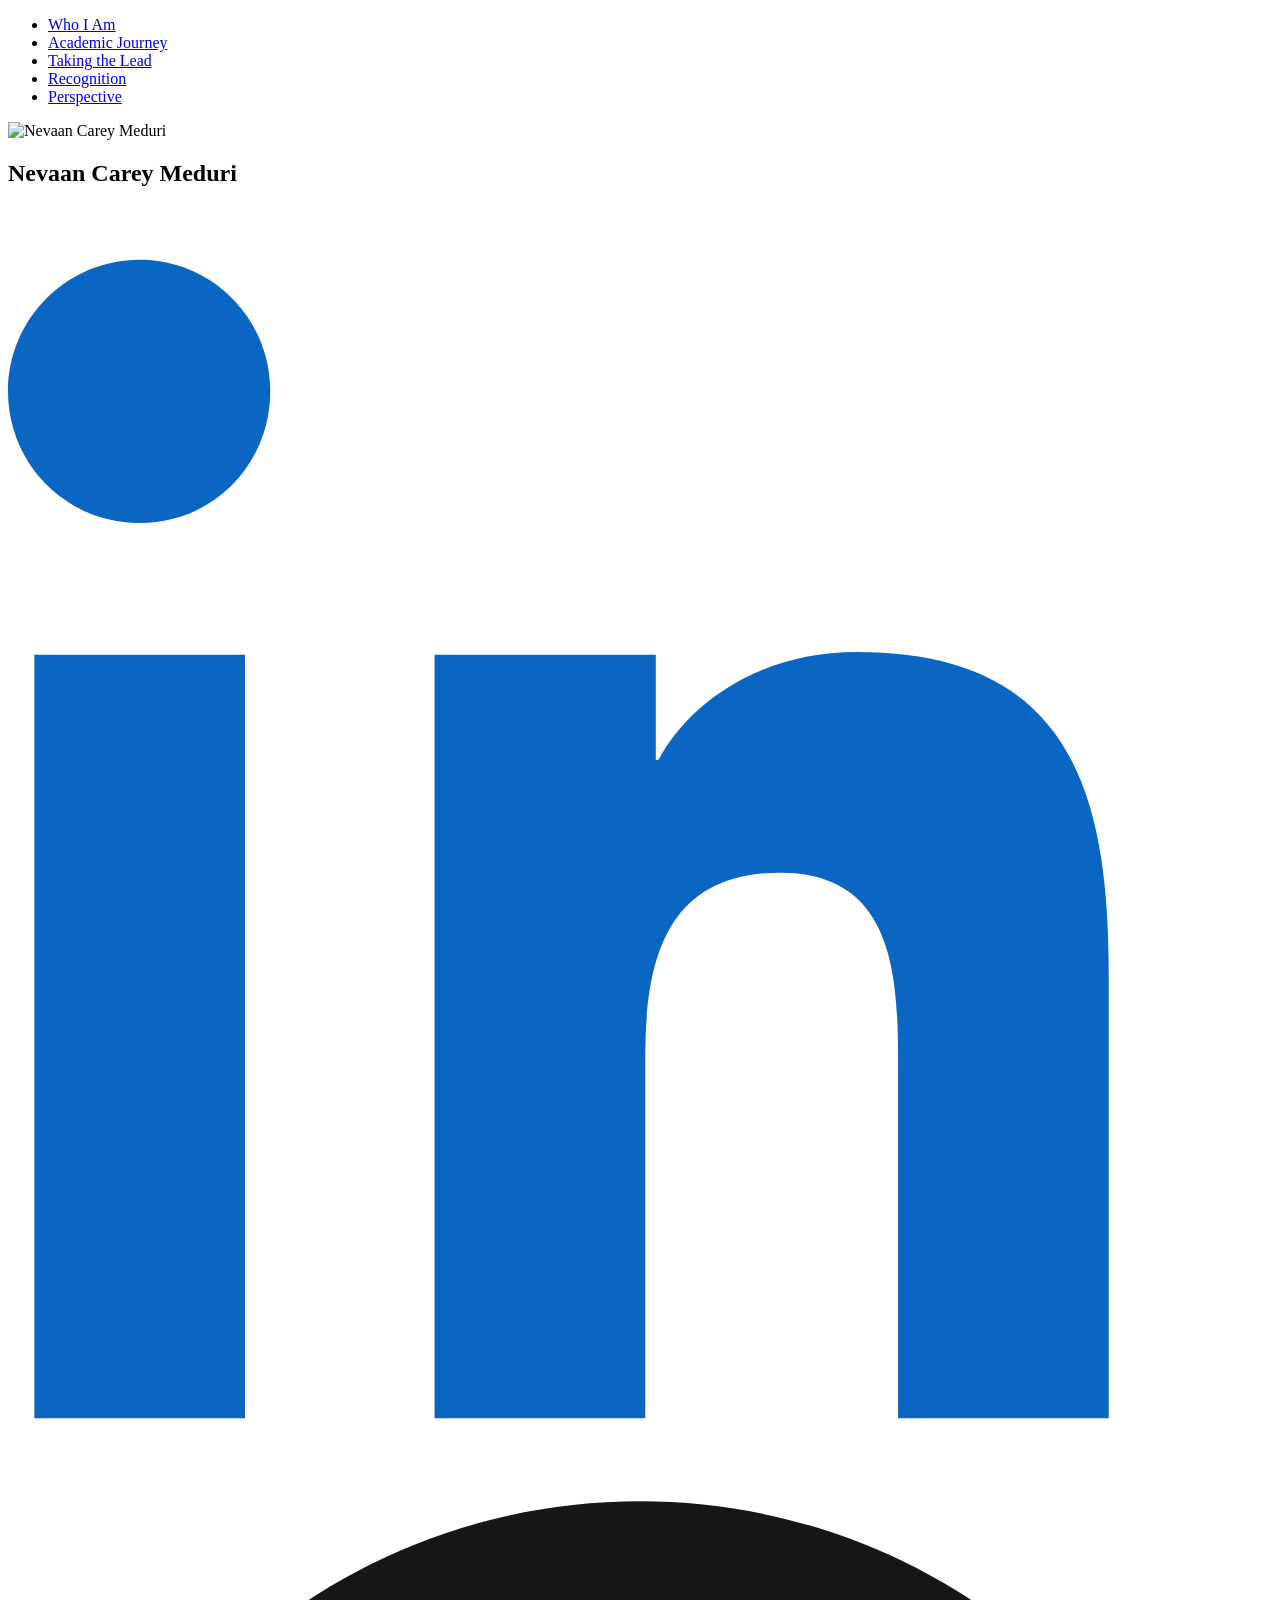
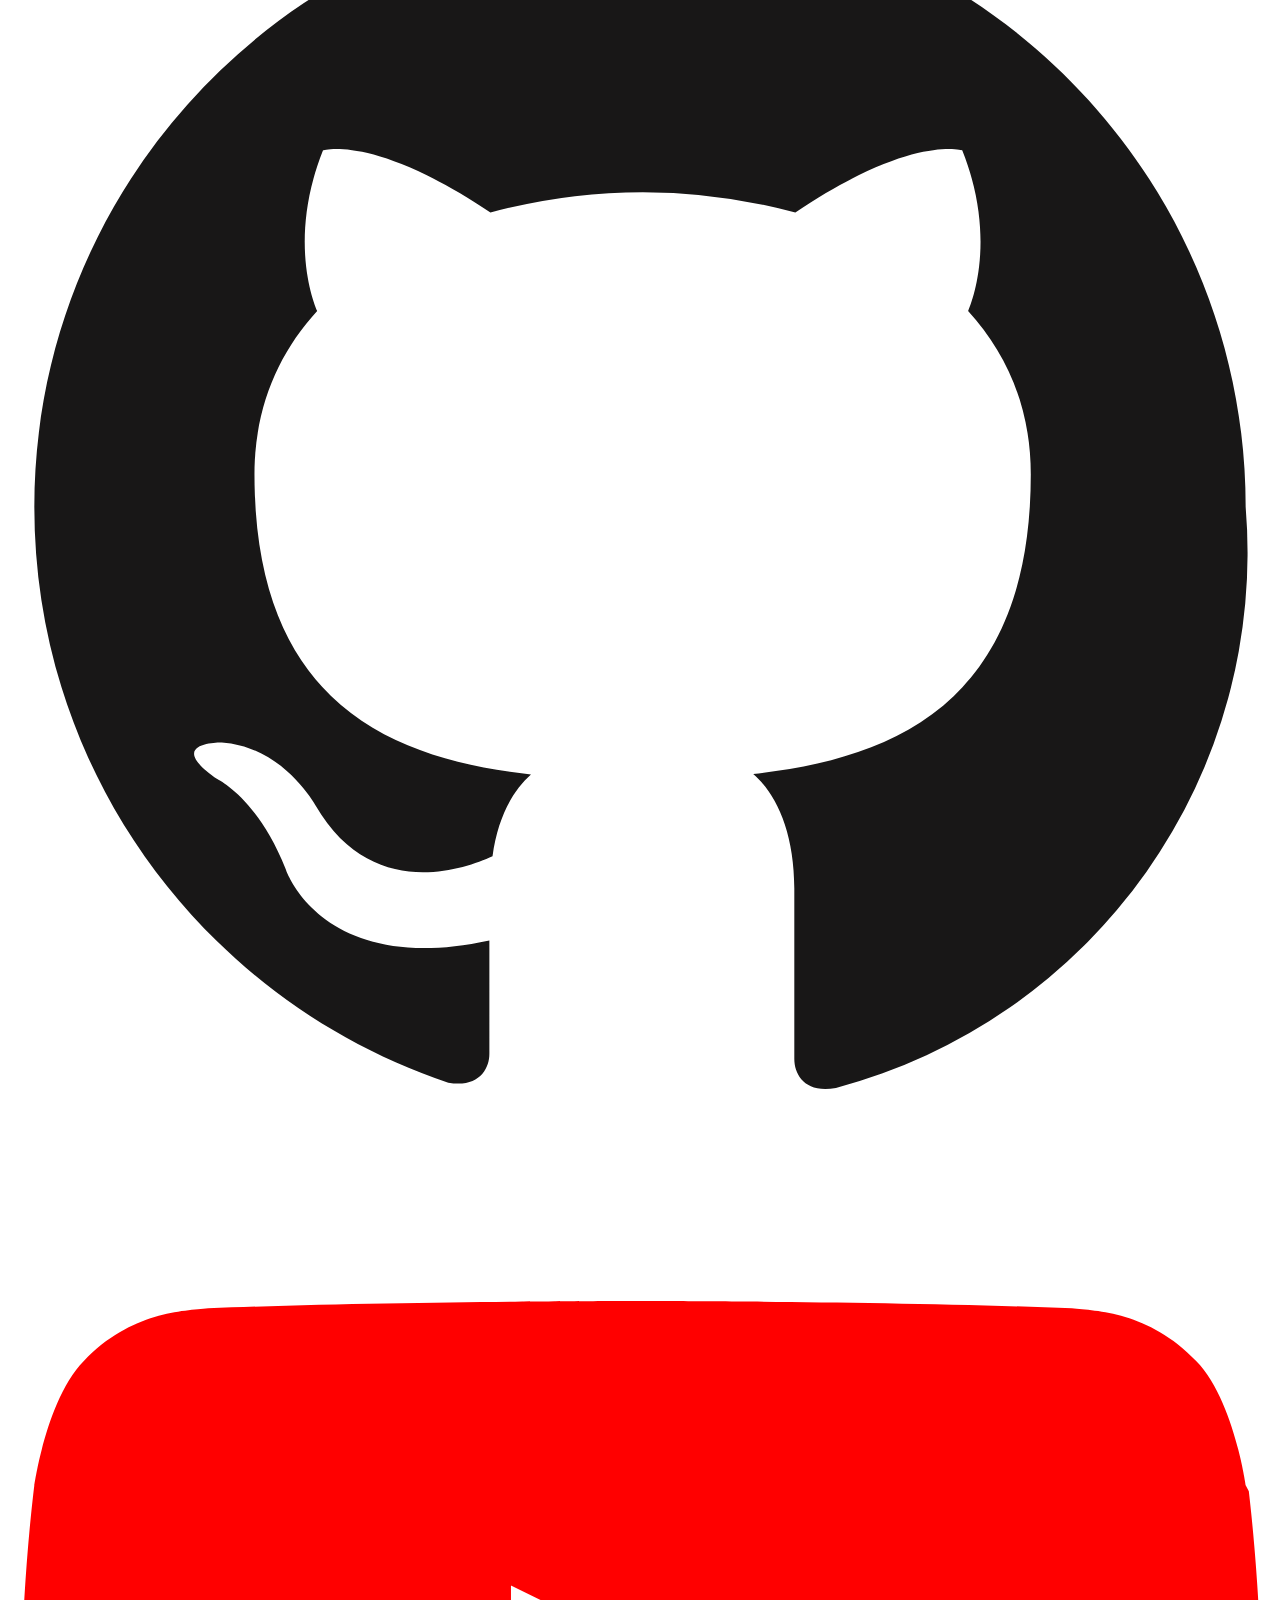
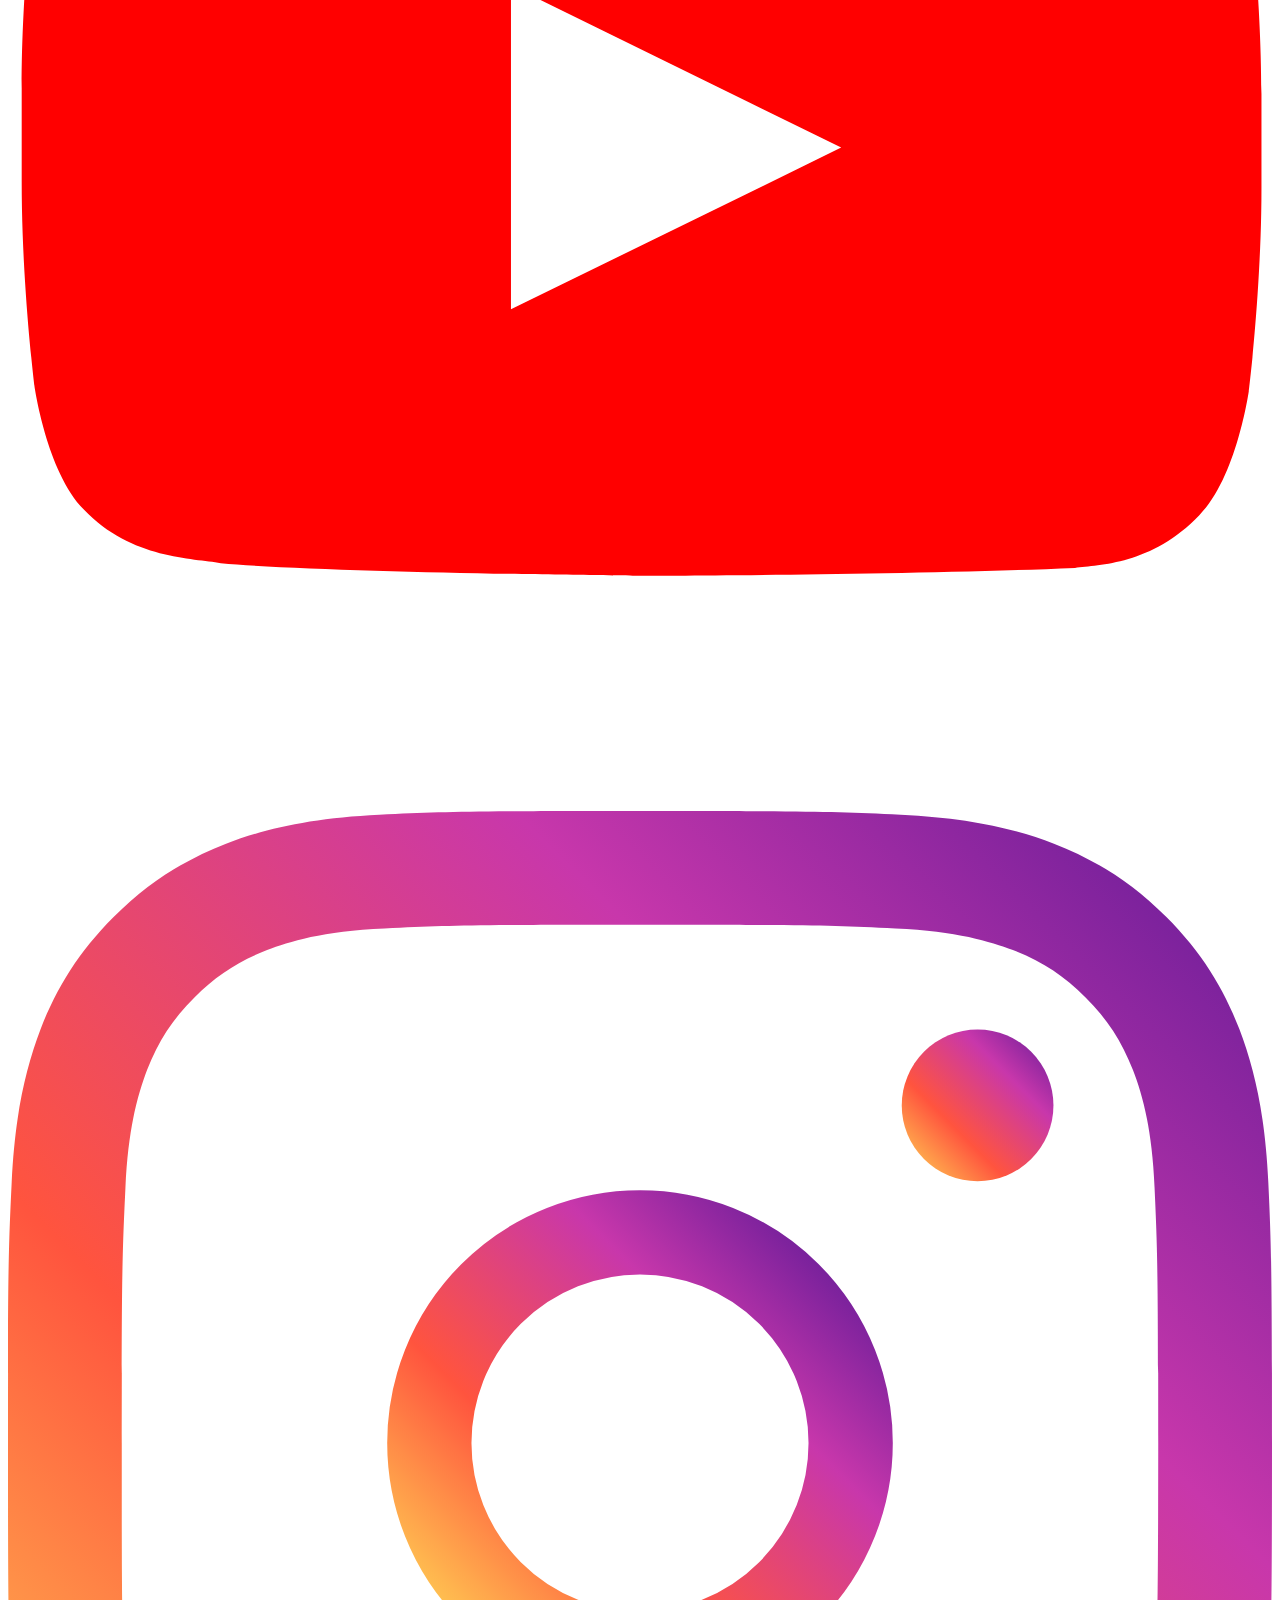
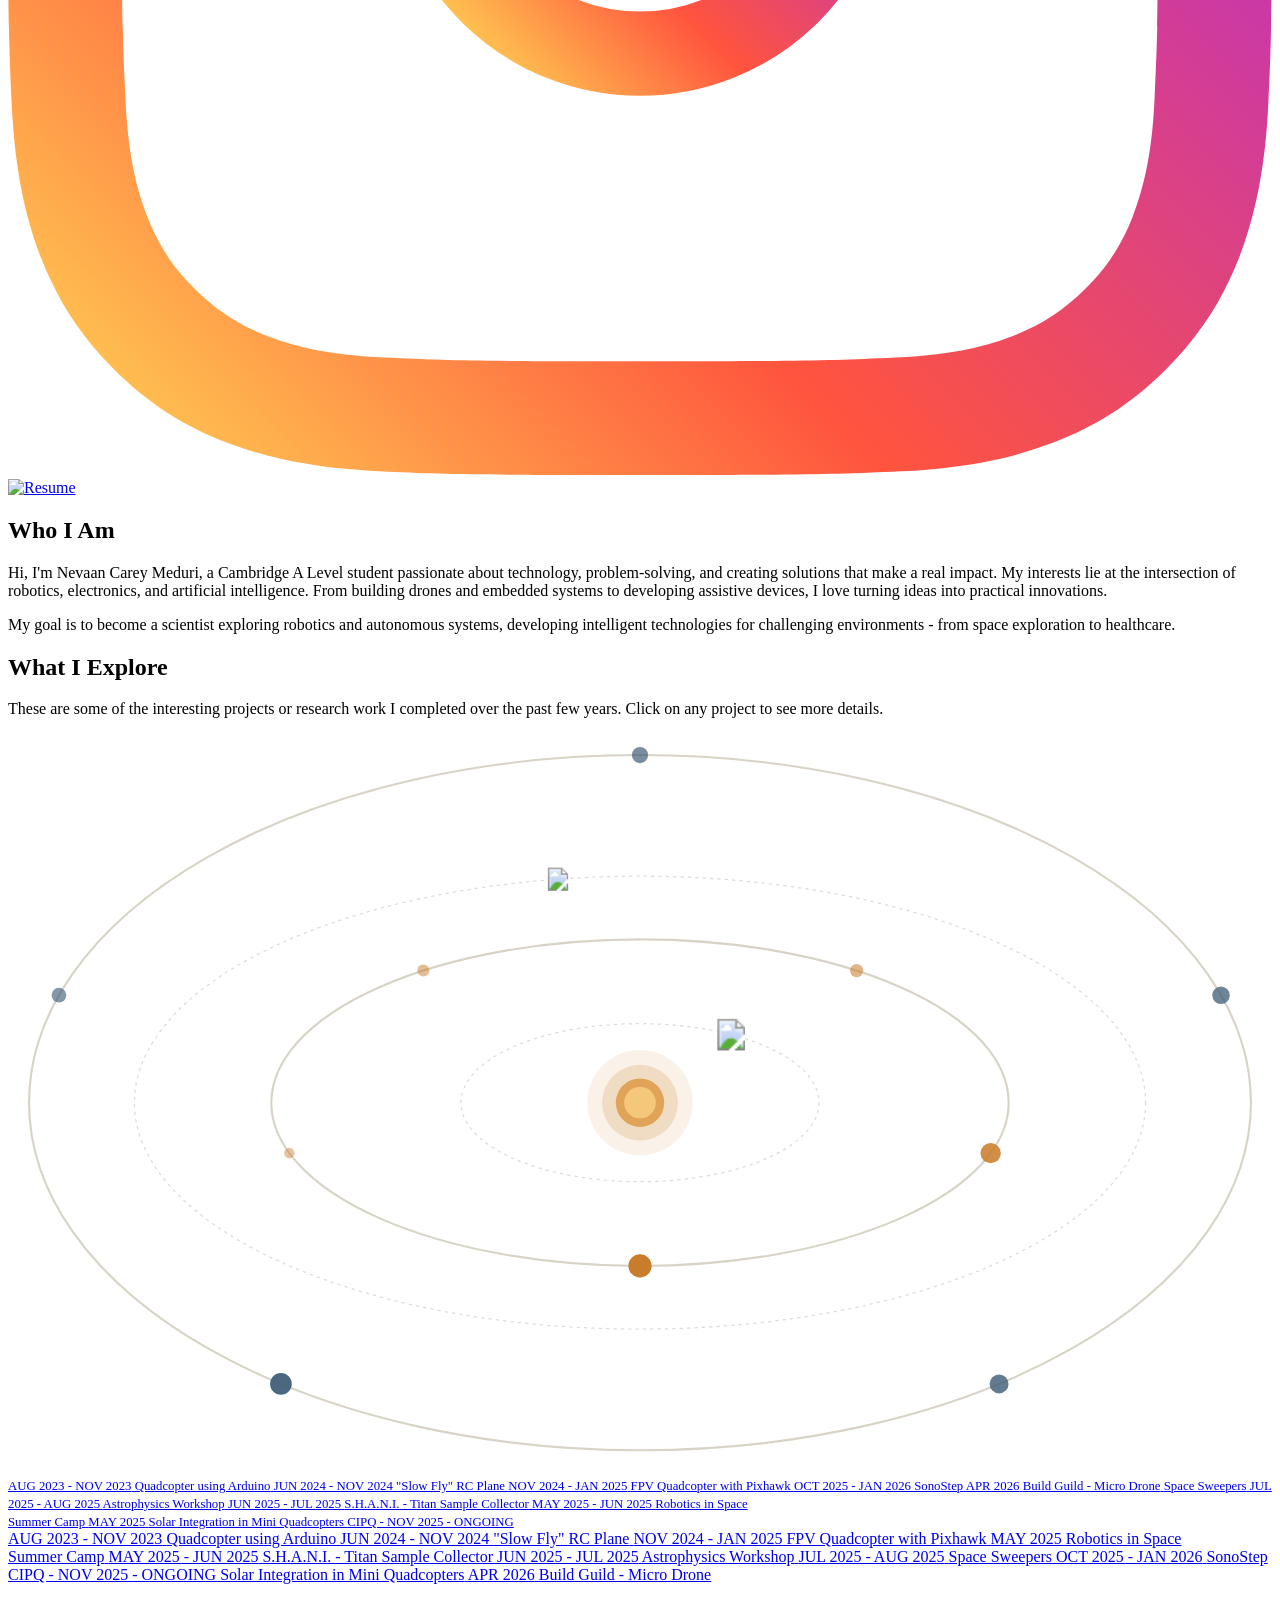
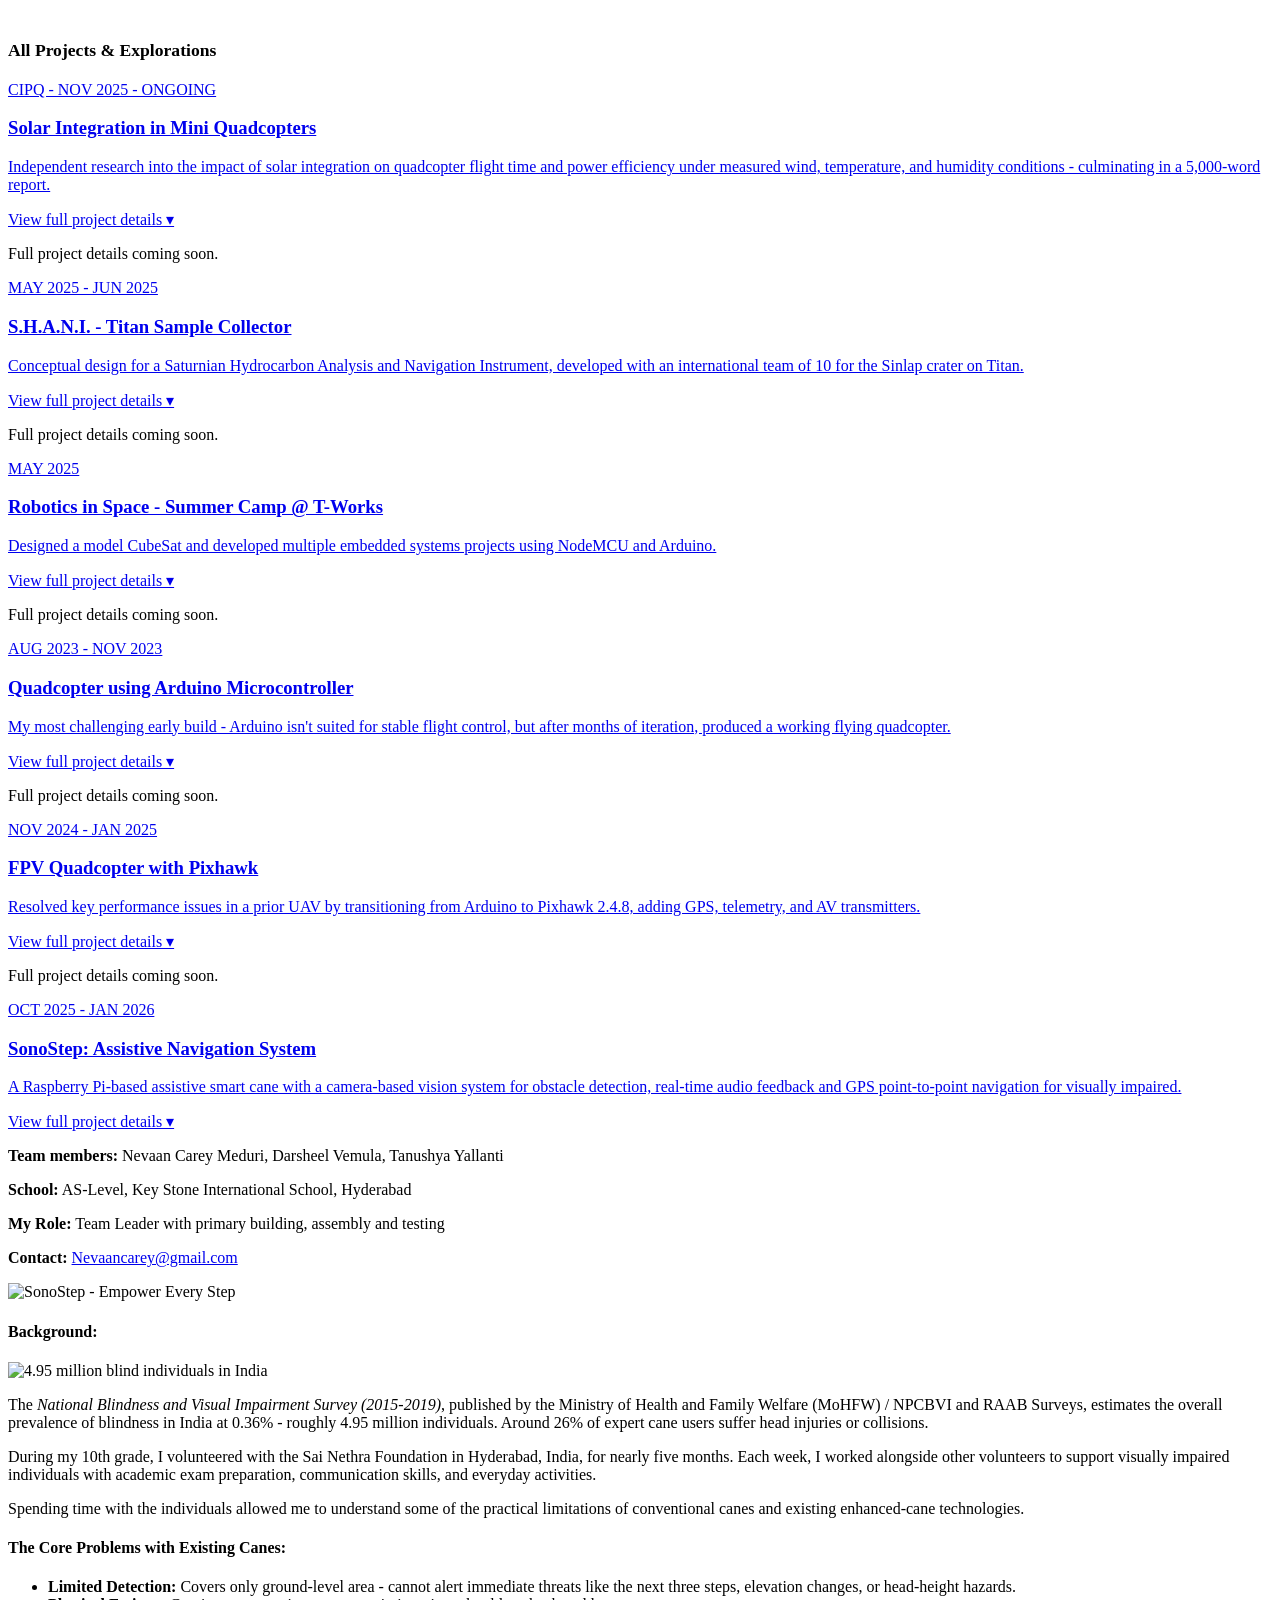
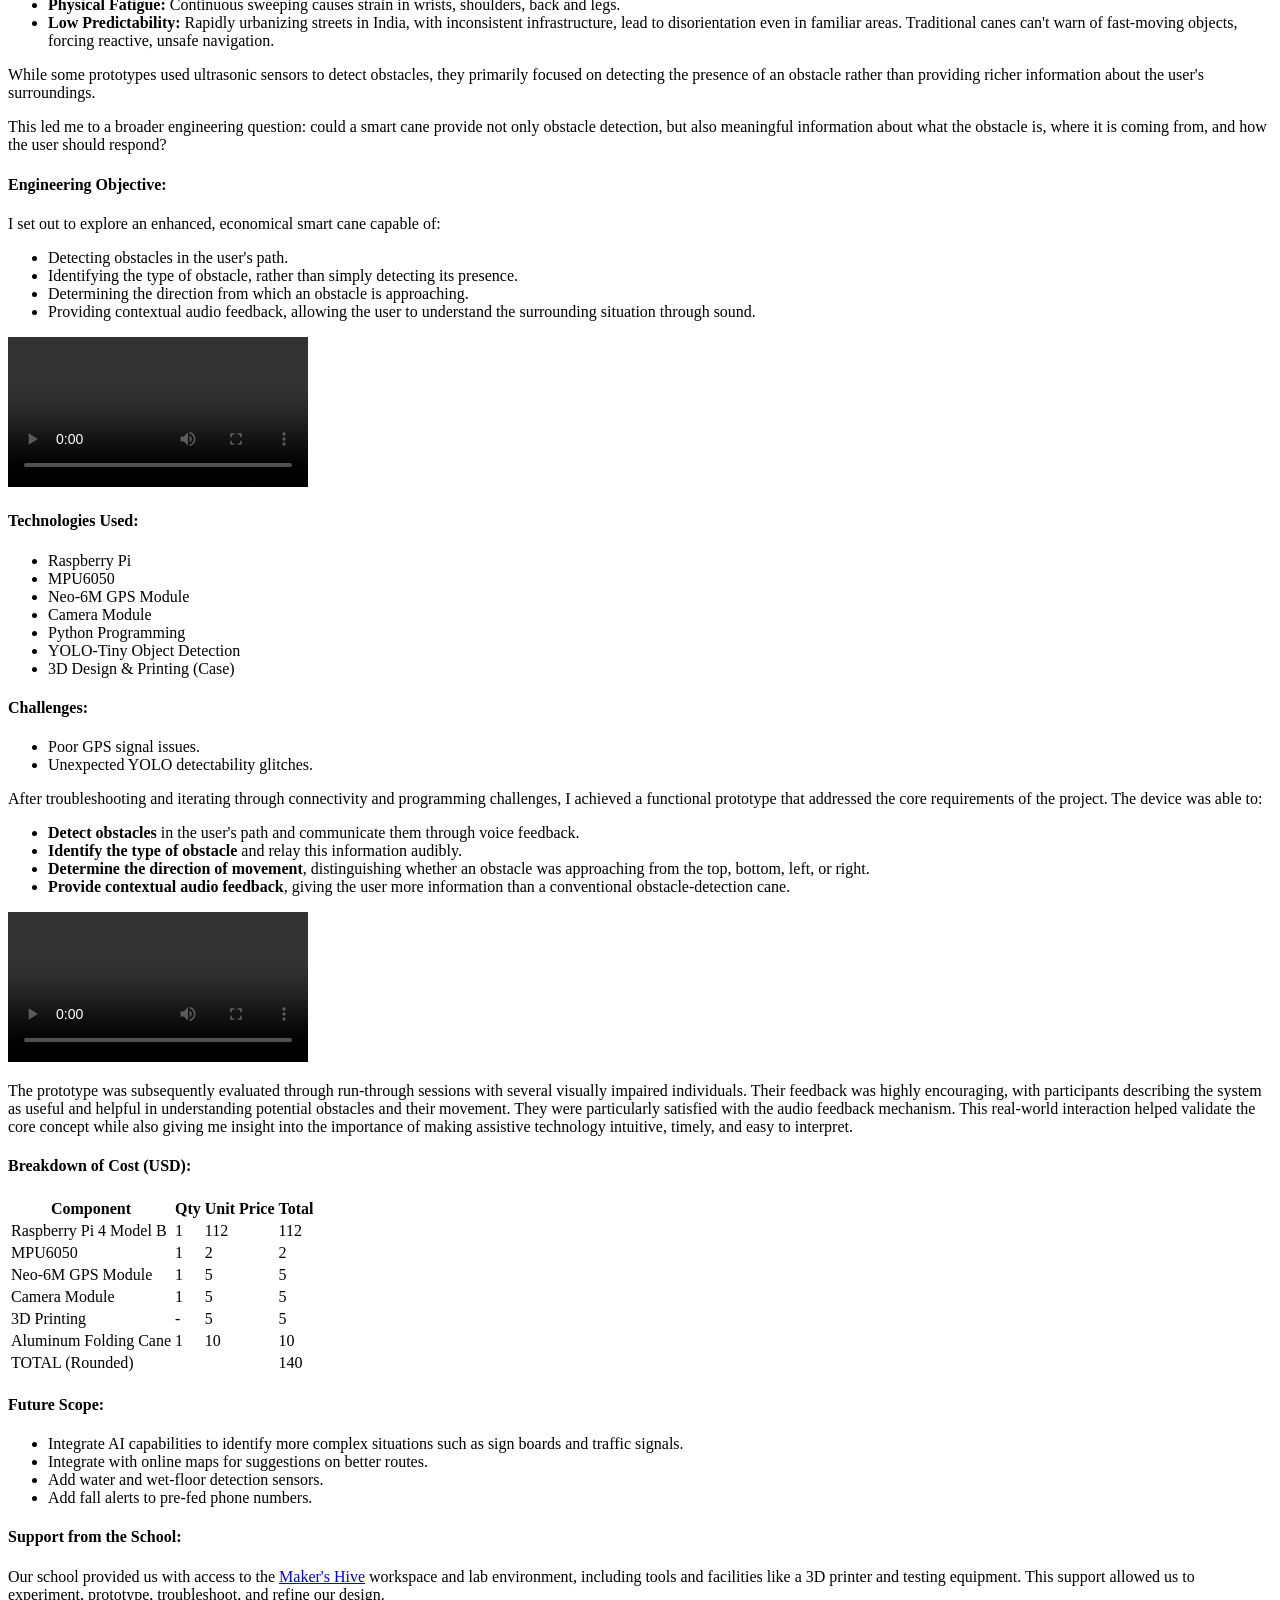
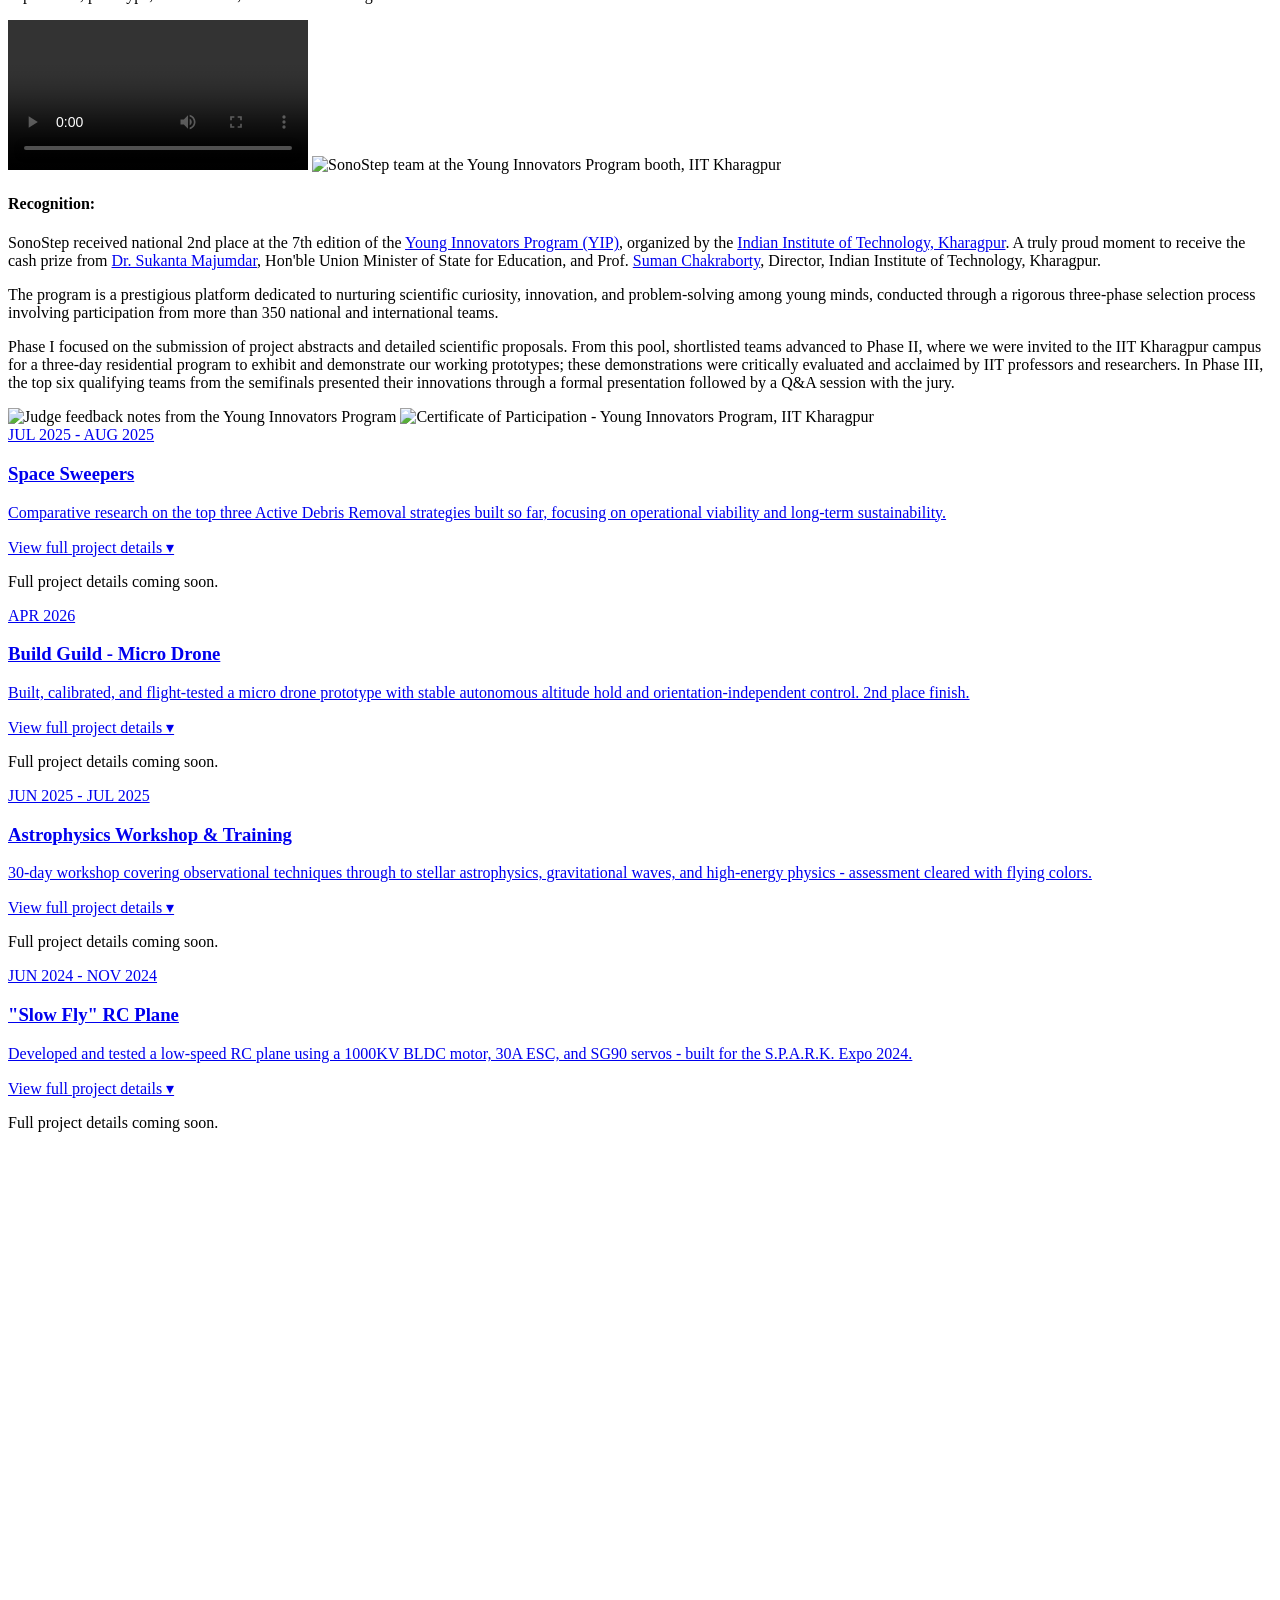
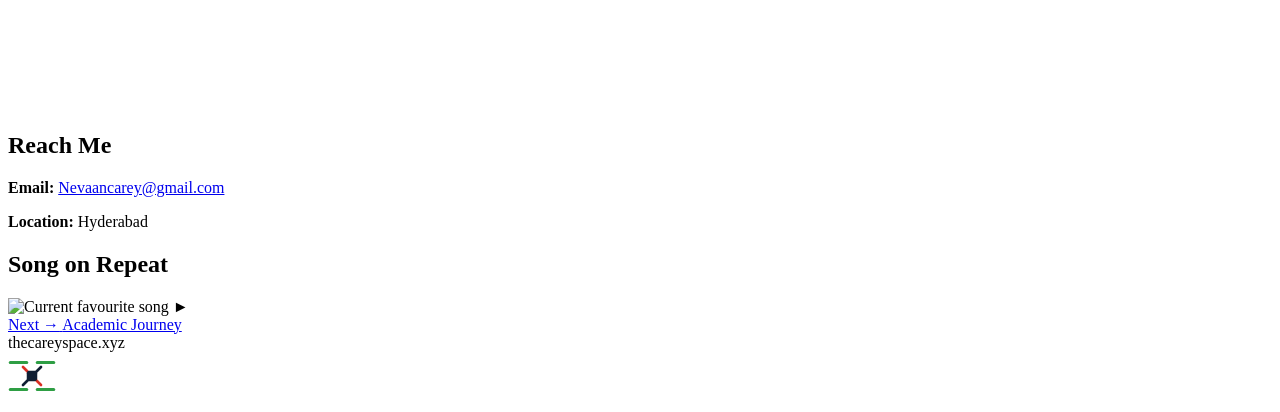
==== commit 99948005: "Add files via upload" ====
--- a/assets/index.html
+++ b/assets/index.html
@@ -83,9 +83,7 @@
   <div class="wrap">
     <h2>Who I Am</h2>
     <p>Hi, I'm Nevaan Carey Meduri, a Cambridge A Level student passionate about technology, problem-solving, and creating solutions that make a real impact. My interests lie at the intersection of robotics, electronics, and artificial intelligence. From building drones and embedded systems to developing assistive devices, I love turning ideas into practical innovations.</p>
-    <p>Beyond academics, I believe in giving back. For the past two years, I've mentored 30+ students from a rural government school, introducing them to STEM through hands-on workshops in electronics, robotics, and drone technology - helping them dream bigger and build confidence.</p>
-    <p>As Head of Stewardship at my school, I've had the privilege of leading initiatives that promote responsibility, sustainability, and community service. I love playing competitive chess and I'm a lifelong learner, constantly exploring new technologies and challenging myself to grow.</p>
-    <p>My goal is to become a space robotics scientist and be part of pioneering innovations that propel humanity forward.</p>
+    <p>My goal is to become a scientist exploring robotics and autonomous systems, developing intelligent technologies for challenging environments - from space exploration to healthcare.</p>
   </div>
 </section>
 
@@ -244,40 +242,72 @@
       <div class="grid grid-projects" id="all-items-grid">
 
         <div class="card" id="box-exploration-4">
-          <span class="mono">CIPQ - NOV 2025 - ONGOING</span>
-          <h3>Solar Integration in Mini Quadcopters</h3>
-          <p>Independent research into the impact of solar integration on quadcopter flight time and power efficiency under measured wind, temperature, and humidity conditions - culminating in a 5,000-word report.</p>
+          <a href="#" class="card-summary">
+            <span class="mono">CIPQ - NOV 2025 - ONGOING</span>
+            <h3>Solar Integration in Mini Quadcopters</h3>
+            <p>Independent research into the impact of solar integration on quadcopter flight time and power efficiency under measured wind, temperature, and humidity conditions - culminating in a 5,000-word report.</p>
+            <span class="card-toggle">View full project details &#9662;</span>
+          </a>
+          <div class="card-details">
+            <p>Full project details coming soon.</p>
+          </div>
         </div>
 
         <div class="card" id="box-exploration-2">
-          <span class="mono">MAY 2025 - JUN 2025</span>
-          <h3>S.H.A.N.I. - Titan Sample Collector</h3>
-          <p>Conceptual design for a Saturnian Hydrocarbon Analysis and Navigation Instrument, developed with an international team of 10 for the Sinlap crater on Titan.</p>
+          <a href="#" class="card-summary">
+            <span class="mono">MAY 2025 - JUN 2025</span>
+            <h3>S.H.A.N.I. - Titan Sample Collector</h3>
+            <p>Conceptual design for a Saturnian Hydrocarbon Analysis and Navigation Instrument, developed with an international team of 10 for the Sinlap crater on Titan.</p>
+            <span class="card-toggle">View full project details &#9662;</span>
+          </a>
+          <div class="card-details">
+            <p>Full project details coming soon.</p>
+          </div>
         </div>
 
         <div class="card" id="box-exploration-3">
-          <span class="mono">MAY 2025</span>
-          <h3>Robotics in Space - Summer Camp @ T-Works</h3>
-          <p>Designed a model CubeSat and developed multiple embedded systems projects using NodeMCU and Arduino.</p>
+          <a href="#" class="card-summary">
+            <span class="mono">MAY 2025</span>
+            <h3>Robotics in Space - Summer Camp @ T-Works</h3>
+            <p>Designed a model CubeSat and developed multiple embedded systems projects using NodeMCU and Arduino.</p>
+            <span class="card-toggle">View full project details &#9662;</span>
+          </a>
+          <div class="card-details">
+            <p>Full project details coming soon.</p>
+          </div>
         </div>
 
         <div class="card" id="box-project-0">
-          <span class="mono">AUG 2023 - NOV 2023</span>
-          <h3>Quadcopter using Arduino Microcontroller</h3>
-          <p>My most challenging early build - Arduino isn't suited for stable flight control, but after months of iteration, produced a working flying quadcopter.</p>
+          <a href="#" class="card-summary">
+            <span class="mono">AUG 2023 - NOV 2023</span>
+            <h3>Quadcopter using Arduino Microcontroller</h3>
+            <p>My most challenging early build - Arduino isn't suited for stable flight control, but after months of iteration, produced a working flying quadcopter.</p>
+            <span class="card-toggle">View full project details &#9662;</span>
+          </a>
+          <div class="card-details">
+            <p>Full project details coming soon.</p>
+          </div>
         </div>
 
         <div class="card" id="box-project-2">
-          <span class="mono">NOV 2024 - JAN 2025</span>
-          <h3>FPV Quadcopter with Pixhawk</h3>
-          <p>Resolved key performance issues in a prior UAV by transitioning from Arduino to Pixhawk 2.4.8, adding GPS, telemetry, and AV transmitters.</p>
+          <a href="#" class="card-summary">
+            <span class="mono">NOV 2024 - JAN 2025</span>
+            <h3>FPV Quadcopter with Pixhawk</h3>
+            <p>Resolved key performance issues in a prior UAV by transitioning from Arduino to Pixhawk 2.4.8, adding GPS, telemetry, and AV transmitters.</p>
+            <span class="card-toggle">View full project details &#9662;</span>
+          </a>
+          <div class="card-details">
+            <p>Full project details coming soon.</p>
+          </div>
         </div>
 
         <div class="card" id="box-project-3">
-          <span class="mono">OCT 2025 - JAN 2026</span>
-          <h3>SonoStep: Assistive Navigation System</h3>
-          <p>A Raspberry Pi-based assistive smart cane with a camera-based vision system for obstacle detection, real-time audio feedback and GPS point-to-point navigation for visually impaired.</p>
-          <span class="card-toggle">View full project details &#9662;</span>
+          <a href="#" class="card-summary">
+            <span class="mono">OCT 2025 - JAN 2026</span>
+            <h3>SonoStep: Assistive Navigation System</h3>
+            <p>A Raspberry Pi-based assistive smart cane with a camera-based vision system for obstacle detection, real-time audio feedback and GPS point-to-point navigation for visually impaired.</p>
+            <span class="card-toggle">View full project details &#9662;</span>
+          </a>
 
           <div class="card-details">
             <div class="card-detail-top">
@@ -380,7 +410,7 @@
                 <img src="assets/sonostep-booth.jpg" alt="SonoStep team at the Young Innovators Program booth, IIT Kharagpur" class="card-inline-img">
               </div>
               <h4>Recognition:</h4>
-              <p>SonoStep received national 2nd place at the 7th edition of the <a href="https://yip.iitkgp.ac.in/results" target="_blank">Young Innovators Program (YIP)</a>, organized by the <a href="https://www.linkedin.com/company/indian-institute-of-technology-kharagpur/" target="_blank">Indian Institute of Technology, Kharagpur</a>. A truly proud moment to receive the cash prize from <a href="https://www.linkedin.com/in/dr-sukanta-majumdar/" target="_blank">Dr. Sukanta Majumdar</a>, Hon'ble Union Minister of State for Education, and Prof. <a href="https://www.linkedin.com/in/suman-chakraborty-415ab3236/" target="_blank">Suman Chakraborty</a>, Director, Indian Institute of Technology, Kharagpur.</p>
+              <p>SonoStep received national 2nd place at the 7th edition of the <a href="https://yip.iitkgp.ac.in/results" target="_blank">Young Innovators Program (YIP)</a>, organized by the <a href="https://lnkd.in/p/dGD7UUPz" target="_blank">Indian Institute of Technology, Kharagpur</a>. A truly proud moment to receive the cash prize from <a href="https://x.com/DrSukantaBJP/status/2007788289441632693?s=20" target="_blank">Dr. Sukanta Majumdar</a>, Hon'ble Union Minister of State for Education, and Prof. <a href="https://www.linkedin.com/in/suman-chakraborty-415ab3236/" target="_blank">Suman Chakraborty</a>, Director, Indian Institute of Technology, Kharagpur.</p>
               <p>The program is a prestigious platform dedicated to nurturing scientific curiosity, innovation, and problem-solving among young minds, conducted through a rigorous three-phase selection process involving participation from more than 350 national and international teams.</p>
               <p>Phase I focused on the submission of project abstracts and detailed scientific proposals. From this pool, shortlisted teams advanced to Phase II, where we were invited to the IIT Kharagpur campus for a three-day residential program to exhibit and demonstrate our working prototypes; these demonstrations were critically evaluated and acclaimed by IIT professors and researchers. In Phase III, the top six qualifying teams from the semifinals presented their innovations through a formal presentation followed by a Q&amp;A session with the jury.</p>
             </div>
@@ -393,27 +423,51 @@
         </div>
 
         <div class="card" id="box-exploration-0">
-          <span class="mono">JUL 2025 - AUG 2025</span>
-          <h3>Space Sweepers</h3>
-          <p>Comparative research on the top three Active Debris Removal strategies built so far, focusing on operational viability and long-term sustainability.</p>
+          <a href="#" class="card-summary">
+            <span class="mono">JUL 2025 - AUG 2025</span>
+            <h3>Space Sweepers</h3>
+            <p>Comparative research on the top three Active Debris Removal strategies built so far, focusing on operational viability and long-term sustainability.</p>
+            <span class="card-toggle">View full project details &#9662;</span>
+          </a>
+          <div class="card-details">
+            <p>Full project details coming soon.</p>
+          </div>
         </div>
 
         <div class="card" id="box-project-4">
-          <span class="mono">APR 2026</span>
-          <h3>Build Guild - Micro Drone</h3>
-          <p>Built, calibrated, and flight-tested a micro drone prototype with stable autonomous altitude hold and orientation-independent control. 2nd place finish.</p>
+          <a href="#" class="card-summary">
+            <span class="mono">APR 2026</span>
+            <h3>Build Guild - Micro Drone</h3>
+            <p>Built, calibrated, and flight-tested a micro drone prototype with stable autonomous altitude hold and orientation-independent control. 2nd place finish.</p>
+            <span class="card-toggle">View full project details &#9662;</span>
+          </a>
+          <div class="card-details">
+            <p>Full project details coming soon.</p>
+          </div>
         </div>
 
         <div class="card" id="box-exploration-1">
-          <span class="mono">JUN 2025 - JUL 2025</span>
-          <h3>Astrophysics Workshop &amp; Training</h3>
-          <p>30-day workshop covering observational techniques through to stellar astrophysics, gravitational waves, and high-energy physics - assessment cleared with flying colors.</p>
+          <a href="#" class="card-summary">
+            <span class="mono">JUN 2025 - JUL 2025</span>
+            <h3>Astrophysics Workshop &amp; Training</h3>
+            <p>30-day workshop covering observational techniques through to stellar astrophysics, gravitational waves, and high-energy physics - assessment cleared with flying colors.</p>
+            <span class="card-toggle">View full project details &#9662;</span>
+          </a>
+          <div class="card-details">
+            <p>Full project details coming soon.</p>
+          </div>
         </div>
 
         <div class="card" id="box-project-1">
-          <span class="mono">JUN 2024 - NOV 2024</span>
-          <h3>"Slow Fly" RC Plane</h3>
-          <p>Developed and tested a low-speed RC plane using a 1000KV BLDC motor, 30A ESC, and SG90 servos - built for the S.P.A.R.K. Expo 2024.</p>
+          <a href="#" class="card-summary">
+            <span class="mono">JUN 2024 - NOV 2024</span>
+            <h3>"Slow Fly" RC Plane</h3>
+            <p>Developed and tested a low-speed RC plane using a 1000KV BLDC motor, 30A ESC, and SG90 servos - built for the S.P.A.R.K. Expo 2024.</p>
+            <span class="card-toggle">View full project details &#9662;</span>
+          </a>
+          <div class="card-details">
+            <p>Full project details coming soon.</p>
+          </div>
         </div>
 
       </div>
@@ -422,40 +476,99 @@
 </section>
 
 <section id="journey" style="border-bottom:1px solid var(--line);">
-  <div class="wrap">
-    <h2 style="text-align:center; margin-bottom:24px;">A Photo Journey</h2>
-  </div>
   <div class="marquee-wrap">
-    <div class="marquee-track" id="marquee-track-journey">
-      <div class="marquee-slide"><img src="assets/journal-01.jpg" alt="" data-idx="0"></div>
-      <div class="marquee-slide"><img src="assets/journal-02.jpg" alt="" data-idx="1"></div>
-      <div class="marquee-slide"><img src="assets/journal-03.jpg" alt="" data-idx="2"></div>
-      <div class="marquee-slide"><img src="assets/journal-04.jpg" alt="" data-idx="3"></div>
-      <div class="marquee-slide"><img src="assets/journal-05.jpg" alt="" data-idx="4"></div>
-      <div class="marquee-slide"><img src="assets/journal-06.jpg" alt="" data-idx="5"></div>
-      <div class="marquee-slide"><img src="assets/journal-07.jpg" alt="" data-idx="6"></div>
-      <div class="marquee-slide"><img src="assets/journal-08.jpg" alt="" data-idx="7"></div>
-      <div class="marquee-slide"><img src="assets/journal-09.jpg" alt="" data-idx="8"></div>
-      <div class="marquee-slide"><img src="assets/journal-10.jpg" alt="" data-idx="9"></div>
-      <div class="marquee-slide"><img src="assets/journal-11.jpg" alt="" data-idx="10"></div>
-      <div class="marquee-slide"><img src="assets/journal-12.jpg" alt="" data-idx="11"></div>
-      <div class="marquee-slide"><img src="assets/journal-13.jpg" alt="" data-idx="12"></div>
-      <div class="marquee-slide"><img src="assets/journal-14.jpg" alt="" data-idx="13"></div>
+            <div class="marquee-track" id="marquee-track-journey">
+      <div class="marquee-slide"><img src="assets/journal-23.jpg" alt="" data-idx="0"></div>
+      <div class="marquee-slide"><img src="assets/journal-36.jpg" alt="" data-idx="1"></div>
+      <div class="marquee-slide"><img src="assets/journal-15.jpg" alt="" data-idx="2"></div>
+      <div class="marquee-slide"><img src="assets/journal-16.jpg" alt="" data-idx="3"></div>
+      <div class="marquee-slide"><img src="assets/journal-11.jpg" alt="" data-idx="4"></div>
+      <div class="marquee-slide"><video src="assets/journal-video-01.mp4" autoplay muted loop playsinline></video></div>
+      <div class="marquee-slide"><img src="assets/journal-12.jpg" alt="" data-idx="5"></div>
+      <div class="marquee-slide"><img src="assets/journal-17.jpg" alt="" data-idx="6"></div>
+      <div class="marquee-slide"><img src="assets/journal-44.jpg" alt="" data-idx="7"></div>
+      <div class="marquee-slide"><img src="assets/journal-27.jpg" alt="" data-idx="8"></div>
+      <div class="marquee-slide"><img src="assets/journal-39.jpg" alt="" data-idx="9"></div>
+      <div class="marquee-slide"><img src="assets/journal-41.jpg" alt="" data-idx="10"></div>
+      <div class="marquee-slide"><img src="assets/journal-32.jpg" alt="" data-idx="11"></div>
+      <div class="marquee-slide"><img src="assets/journal-09.jpg" alt="" data-idx="12"></div>
+      <div class="marquee-slide"><img src="assets/journal-01.jpg" alt="" data-idx="13"></div>
+      <div class="marquee-slide"><img src="assets/journal-20.jpg" alt="" data-idx="14"></div>
+      <div class="marquee-slide"><img src="assets/journal-13.jpg" alt="" data-idx="15"></div>
+      <div class="marquee-slide"><img src="assets/journal-25.jpg" alt="" data-idx="16"></div>
+      <div class="marquee-slide"><img src="assets/journal-38.jpg" alt="" data-idx="17"></div>
+      <div class="marquee-slide"><video src="assets/journal-video-02.mp4" autoplay muted loop playsinline></video></div>
+      <div class="marquee-slide"><img src="assets/journal-29.jpg" alt="" data-idx="18"></div>
+      <div class="marquee-slide"><img src="assets/journal-37.jpg" alt="" data-idx="19"></div>
+      <div class="marquee-slide"><img src="assets/journal-19.jpg" alt="" data-idx="20"></div>
+      <div class="marquee-slide"><img src="assets/journal-02.jpg" alt="" data-idx="21"></div>
+      <div class="marquee-slide"><img src="assets/journal-31.jpg" alt="" data-idx="22"></div>
+      <div class="marquee-slide"><img src="assets/journal-18.jpg" alt="" data-idx="23"></div>
+      <div class="marquee-slide"><img src="assets/journal-30.jpg" alt="" data-idx="24"></div>
+      <div class="marquee-slide"><img src="assets/journal-08.jpg" alt="" data-idx="25"></div>
+      <div class="marquee-slide"><img src="assets/journal-34.jpg" alt="" data-idx="26"></div>
+      <div class="marquee-slide"><img src="assets/journal-40.jpg" alt="" data-idx="27"></div>
+      <div class="marquee-slide"><img src="assets/journal-28.jpg" alt="" data-idx="28"></div>
+      <div class="marquee-slide"><img src="assets/journal-06.jpg" alt="" data-idx="29"></div>
+      <div class="marquee-slide"><img src="assets/journal-03.jpg" alt="" data-idx="30"></div>
+      <div class="marquee-slide"><img src="assets/journal-14.jpg" alt="" data-idx="31"></div>
+      <div class="marquee-slide"><img src="assets/journal-33.jpg" alt="" data-idx="32"></div>
+      <div class="marquee-slide"><img src="assets/journal-43.jpg" alt="" data-idx="33"></div>
+      <div class="marquee-slide"><img src="assets/journal-24.jpg" alt="" data-idx="34"></div>
+      <div class="marquee-slide"><img src="assets/journal-07.jpg" alt="" data-idx="35"></div>
+      <div class="marquee-slide"><img src="assets/journal-35.jpg" alt="" data-idx="36"></div>
+      <div class="marquee-slide"><img src="assets/journal-05.jpg" alt="" data-idx="37"></div>
+      <div class="marquee-slide"><img src="assets/journal-04.jpg" alt="" data-idx="38"></div>
+      <div class="marquee-slide"><img src="assets/journal-42.jpg" alt="" data-idx="39"></div>
+      <div class="marquee-slide"><img src="assets/journal-26.jpg" alt="" data-idx="40"></div>
+      <div class="marquee-slide"><img src="assets/journal-10.jpg" alt="" data-idx="41"></div>
+      <div class="marquee-slide"><img src="assets/journal-21.jpg" alt="" data-idx="42"></div>
       <!-- duplicate set for a seamless loop -->
-      <div class="marquee-slide"><img src="assets/journal-01.jpg" alt="" data-idx="0"></div>
-      <div class="marquee-slide"><img src="assets/journal-02.jpg" alt="" data-idx="1"></div>
-      <div class="marquee-slide"><img src="assets/journal-03.jpg" alt="" data-idx="2"></div>
-      <div class="marquee-slide"><img src="assets/journal-04.jpg" alt="" data-idx="3"></div>
-      <div class="marquee-slide"><img src="assets/journal-05.jpg" alt="" data-idx="4"></div>
-      <div class="marquee-slide"><img src="assets/journal-06.jpg" alt="" data-idx="5"></div>
-      <div class="marquee-slide"><img src="assets/journal-07.jpg" alt="" data-idx="6"></div>
-      <div class="marquee-slide"><img src="assets/journal-08.jpg" alt="" data-idx="7"></div>
-      <div class="marquee-slide"><img src="assets/journal-09.jpg" alt="" data-idx="8"></div>
-      <div class="marquee-slide"><img src="assets/journal-10.jpg" alt="" data-idx="9"></div>
-      <div class="marquee-slide"><img src="assets/journal-11.jpg" alt="" data-idx="10"></div>
-      <div class="marquee-slide"><img src="assets/journal-12.jpg" alt="" data-idx="11"></div>
-      <div class="marquee-slide"><img src="assets/journal-13.jpg" alt="" data-idx="12"></div>
-      <div class="marquee-slide"><img src="assets/journal-14.jpg" alt="" data-idx="13"></div>
+      <div class="marquee-slide"><img src="assets/journal-23.jpg" alt="" data-idx="0"></div>
+      <div class="marquee-slide"><img src="assets/journal-36.jpg" alt="" data-idx="1"></div>
+      <div class="marquee-slide"><img src="assets/journal-15.jpg" alt="" data-idx="2"></div>
+      <div class="marquee-slide"><img src="assets/journal-16.jpg" alt="" data-idx="3"></div>
+      <div class="marquee-slide"><img src="assets/journal-11.jpg" alt="" data-idx="4"></div>
+      <div class="marquee-slide"><video src="assets/journal-video-01.mp4" autoplay muted loop playsinline></video></div>
+      <div class="marquee-slide"><img src="assets/journal-12.jpg" alt="" data-idx="5"></div>
+      <div class="marquee-slide"><img src="assets/journal-17.jpg" alt="" data-idx="6"></div>
+      <div class="marquee-slide"><img src="assets/journal-44.jpg" alt="" data-idx="7"></div>
+      <div class="marquee-slide"><img src="assets/journal-27.jpg" alt="" data-idx="8"></div>
+      <div class="marquee-slide"><img src="assets/journal-39.jpg" alt="" data-idx="9"></div>
+      <div class="marquee-slide"><img src="assets/journal-41.jpg" alt="" data-idx="10"></div>
+      <div class="marquee-slide"><img src="assets/journal-32.jpg" alt="" data-idx="11"></div>
+      <div class="marquee-slide"><img src="assets/journal-09.jpg" alt="" data-idx="12"></div>
+      <div class="marquee-slide"><img src="assets/journal-01.jpg" alt="" data-idx="13"></div>
+      <div class="marquee-slide"><img src="assets/journal-20.jpg" alt="" data-idx="14"></div>
+      <div class="marquee-slide"><img src="assets/journal-13.jpg" alt="" data-idx="15"></div>
+      <div class="marquee-slide"><img src="assets/journal-25.jpg" alt="" data-idx="16"></div>
+      <div class="marquee-slide"><img src="assets/journal-38.jpg" alt="" data-idx="17"></div>
+      <div class="marquee-slide"><video src="assets/journal-video-02.mp4" autoplay muted loop playsinline></video></div>
+      <div class="marquee-slide"><img src="assets/journal-29.jpg" alt="" data-idx="18"></div>
+      <div class="marquee-slide"><img src="assets/journal-37.jpg" alt="" data-idx="19"></div>
+      <div class="marquee-slide"><img src="assets/journal-19.jpg" alt="" data-idx="20"></div>
+      <div class="marquee-slide"><img src="assets/journal-02.jpg" alt="" data-idx="21"></div>
+      <div class="marquee-slide"><img src="assets/journal-31.jpg" alt="" data-idx="22"></div>
+      <div class="marquee-slide"><img src="assets/journal-18.jpg" alt="" data-idx="23"></div>
+      <div class="marquee-slide"><img src="assets/journal-30.jpg" alt="" data-idx="24"></div>
+      <div class="marquee-slide"><img src="assets/journal-08.jpg" alt="" data-idx="25"></div>
+      <div class="marquee-slide"><img src="assets/journal-34.jpg" alt="" data-idx="26"></div>
+      <div class="marquee-slide"><img src="assets/journal-40.jpg" alt="" data-idx="27"></div>
+      <div class="marquee-slide"><img src="assets/journal-28.jpg" alt="" data-idx="28"></div>
+      <div class="marquee-slide"><img src="assets/journal-06.jpg" alt="" data-idx="29"></div>
+      <div class="marquee-slide"><img src="assets/journal-03.jpg" alt="" data-idx="30"></div>
+      <div class="marquee-slide"><img src="assets/journal-14.jpg" alt="" data-idx="31"></div>
+      <div class="marquee-slide"><img src="assets/journal-33.jpg" alt="" data-idx="32"></div>
+      <div class="marquee-slide"><img src="assets/journal-43.jpg" alt="" data-idx="33"></div>
+      <div class="marquee-slide"><img src="assets/journal-24.jpg" alt="" data-idx="34"></div>
+      <div class="marquee-slide"><img src="assets/journal-07.jpg" alt="" data-idx="35"></div>
+      <div class="marquee-slide"><img src="assets/journal-35.jpg" alt="" data-idx="36"></div>
+      <div class="marquee-slide"><img src="assets/journal-05.jpg" alt="" data-idx="37"></div>
+      <div class="marquee-slide"><img src="assets/journal-04.jpg" alt="" data-idx="38"></div>
+      <div class="marquee-slide"><img src="assets/journal-42.jpg" alt="" data-idx="39"></div>
+      <div class="marquee-slide"><img src="assets/journal-26.jpg" alt="" data-idx="40"></div>
+      <div class="marquee-slide"><img src="assets/journal-10.jpg" alt="" data-idx="41"></div>
+      <div class="marquee-slide"><img src="assets/journal-21.jpg" alt="" data-idx="42"></div>
     </div>
   </div>
 </section>
@@ -478,6 +591,16 @@
     </div>
   </div>
 </section>
+
+<nav class="page-nav">
+  <div class="wrap page-nav-inner">
+    <a href="academic.html" class="page-nav-link page-nav-next">
+      <span class="page-nav-label">Next &rarr;</span>
+      <span class="page-nav-title">Academic Journey</span>
+    </a>
+  </div>
+</nav>
+
 <footer>
   <div class="wrap mono">thecareyspace.xyz</div>
 </footer>
@@ -486,6 +609,7 @@
   <button class="lightbox-btn lightbox-prev" id="lightbox-prev" aria-label="Previous photo">&#8249;</button>
   <div class="lightbox-content">
     <img id="lightbox-img" src="" alt="">
+    <video id="lightbox-video" style="display:none;" controls playsinline></video>
     <div id="lightbox-caption" class="lightbox-caption"></div>
   </div>
   <button class="lightbox-btn lightbox-next" id="lightbox-next" aria-label="Next photo">&#8250;</button>
@@ -511,8 +635,9 @@
   document.querySelectorAll('#all-items-grid .card').forEach(function(card){
     var details = card.querySelector('.card-details');
     var toggle = card.querySelector('.card-toggle');
+    var summaryLink = card.querySelector('.card-summary');
     var title = card.querySelector('h3');
-    if (!details || !toggle) return;
+    if (!details || !toggle || !summaryLink) return;
 
     card.classList.add('has-details');
 
@@ -523,15 +648,14 @@
       if (state) {
         requestAnimationFrame(function(){
           requestAnimationFrame(function(){
-            (title || card).scrollIntoView({ behavior: 'smooth', block: 'start' });
+            card.scrollIntoView({ behavior: 'smooth', block: 'start' });
           });
         });
       }
     }
 
-    card.addEventListener('click', function(e){
-      if (e.target.closest('a')) return;
-      if (e.target.closest('.card-details')) return;
+    summaryLink.addEventListener('click', function(e){
+      e.preventDefault();
       setExpanded(!card.classList.contains('expanded'));
     });
 
@@ -570,6 +694,7 @@
 var LightboxGallery = (function(){
   var lightbox = document.getElementById('lightbox');
   var lightboxImg = document.getElementById('lightbox-img');
+  var lightboxVideo = document.getElementById('lightbox-video');
   var lightboxPrev = document.getElementById('lightbox-prev');
   var lightboxNext = document.getElementById('lightbox-next');
   var lightboxDots = document.getElementById('lightbox-dots');
@@ -594,6 +719,14 @@
     });
   }
 
+  function closeVideo(){
+    lightboxVideo.pause();
+    lightboxVideo.removeAttribute('src');
+    lightboxVideo.load();
+    lightboxVideo.style.display = 'none';
+    lightboxImg.style.display = 'block';
+  }
+
   function show(i){
     current = (i + gallery.length) % gallery.length;
     var img = gallery[current];
@@ -608,6 +741,7 @@
   }
 
   function open(imgs, startIndex, fit){
+    closeVideo();
     gallery = imgs;
     fitMode = fit || 'cover';
     var multi = gallery.length > 1;
@@ -620,21 +754,59 @@
     lightbox.style.display = 'flex';
   }
 
+  function openVideo(videoEl){
+    gallery = [];
+    lightboxImg.style.display = 'none';
+    lightboxPrev.style.display = 'none';
+    lightboxNext.style.display = 'none';
+    lightboxDots.style.display = 'none';
+    lightboxDots.innerHTML = '';
+    lightboxCaption.style.display = 'none';
+    lightboxCaption.textContent = '';
+
+    var rect = videoEl.getBoundingClientRect();
+    var w = Math.min(rect.width * 2.4, window.innerWidth * 0.92);
+    var h = Math.min(rect.height * 2.4, window.innerHeight * 0.9);
+    lightboxVideo.src = videoEl.currentSrc || videoEl.getAttribute('src');
+    lightboxVideo.style.width = w + 'px';
+    lightboxVideo.style.height = h + 'px';
+    lightboxVideo.style.display = 'block';
+    lightboxVideo.muted = false;
+    lightboxVideo.currentTime = 0;
+    lightbox.style.display = 'flex';
+    lightboxVideo.play().catch(function(){});
+  }
+
   lightboxPrev.addEventListener('click', function(e){ e.stopPropagation(); show(current - 1); });
   lightboxNext.addEventListener('click', function(e){ e.stopPropagation(); show(current + 1); });
+  lightboxVideo.addEventListener('click', function(e){ e.stopPropagation(); });
 
   lightbox.addEventListener('click', function(){
     lightbox.style.display = 'none';
+    closeVideo();
   });
 
   document.addEventListener('keydown', function(e){
     if (lightbox.style.display !== 'flex') return;
     if (e.key === 'ArrowLeft') show(current - 1);
     else if (e.key === 'ArrowRight') show(current + 1);
-    else if (e.key === 'Escape') lightbox.style.display = 'none';
+    else if (e.key === 'Escape') { lightbox.style.display = 'none'; closeVideo(); }
   });
 
-  return { open: open };
+  return { open: open, openVideo: openVideo };
+})();
+
+(function(){
+  var track = document.getElementById('marquee-track-journey');
+  if (!track || !LightboxGallery) return;
+
+  track.querySelectorAll('video').forEach(function(vid){
+    vid.style.cursor = 'zoom-in';
+    vid.addEventListener('click', function(e){
+      e.stopPropagation();
+      LightboxGallery.openVideo(vid);
+    });
+  });
 })();
 
 (function(){
